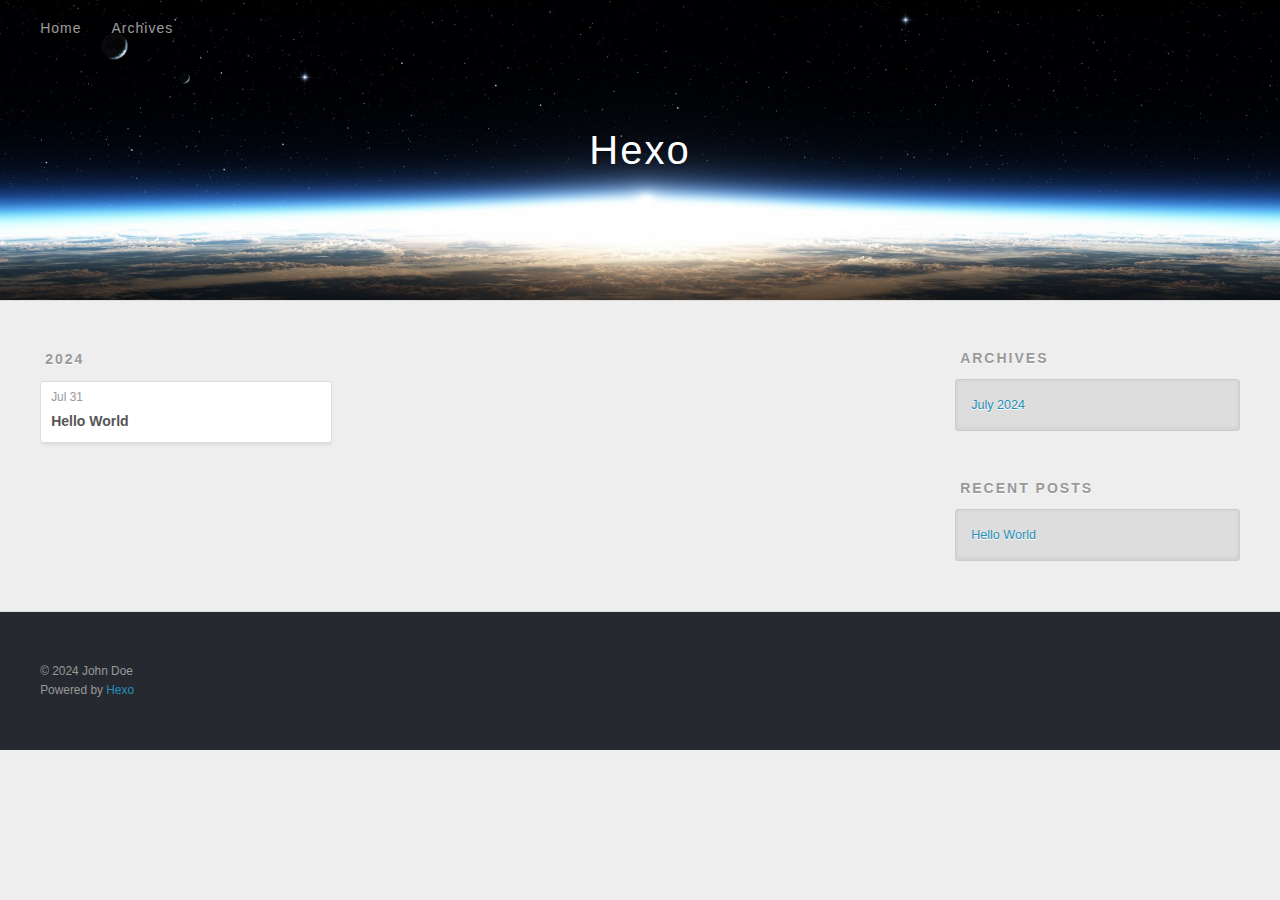
==== archives/index.html @ be845801 "Site updated: 2024-07-31 16:20:38" ====
<!DOCTYPE html>
<html>
<head>
  <meta charset="utf-8">
  
  
  <title>Archives | Hexo</title>
  <meta name="viewport" content="width=device-width, initial-scale=1, shrink-to-fit=no">
  <meta property="og:type" content="website">
<meta property="og:title" content="Hexo">
<meta property="og:url" content="http://example.com/archives/index.html">
<meta property="og:site_name" content="Hexo">
<meta property="og:locale" content="en_US">
<meta property="article:author" content="John Doe">
<meta name="twitter:card" content="summary">
  
    <link rel="alternate" href="/atom.xml" title="Hexo" type="application/atom+xml">
  
  
    <link rel="shortcut icon" href="/favicon.png">
  
  
  
<link rel="stylesheet" href="/css/style.css">

  
    
<link rel="stylesheet" href="/fancybox/jquery.fancybox.min.css">

  
  
<meta name="generator" content="Hexo 7.3.0"></head>

<body>
  <div id="container">
    <div id="wrap">
      <header id="header">
  <div id="banner"></div>
  <div id="header-outer" class="outer">
    <div id="header-title" class="inner">
      <h1 id="logo-wrap">
        <a href="/" id="logo">Hexo</a>
      </h1>
      
    </div>
    <div id="header-inner" class="inner">
      <nav id="main-nav">
        <a id="main-nav-toggle" class="nav-icon"><span class="fa fa-bars"></span></a>
        
          <a class="main-nav-link" href="/">Home</a>
        
          <a class="main-nav-link" href="/archives">Archives</a>
        
      </nav>
      <nav id="sub-nav">
        
        
          <a class="nav-icon" href="/atom.xml" title="RSS Feed"><span class="fa fa-rss"></span></a>
        
        <a class="nav-icon nav-search-btn" title="Search"><span class="fa fa-search"></span></a>
      </nav>
      <div id="search-form-wrap">
        <form action="//google.com/search" method="get" accept-charset="UTF-8" class="search-form"><input type="search" name="q" class="search-form-input" placeholder="Search"><button type="submit" class="search-form-submit">&#xF002;</button><input type="hidden" name="sitesearch" value="http://example.com"></form>
      </div>
    </div>
  </div>
</header>

      <div class="outer">
        <section id="main">
  
  
    
    
      
      
      <section class="archives-wrap">
        <div class="archive-year-wrap">
          <a href="/archives/2024" class="archive-year">2024</a>
        </div>
        <div class="archives">
    
    <article class="archive-article archive-type-post">
  <div class="archive-article-inner">
    <header class="archive-article-header">
      <a href="/2024/07/31/hello-world/" class="archive-article-date">
  <time class="dt-published" datetime="2024-07-31T02:18:10.556Z" itemprop="datePublished">Jul 31</time>
</a>
      
  
    <h1 itemprop="name">
      <a class="archive-article-title" href="/2024/07/31/hello-world/">Hello World</a>
    </h1>
  

    </header>
  </div>
</article>
  
  
    </div></section>
  


</section>
        
          <aside id="sidebar">
  
    

  
    

  
    
  
    
  <div class="widget-wrap">
    <h3 class="widget-title">Archives</h3>
    <div class="widget">
      <ul class="archive-list"><li class="archive-list-item"><a class="archive-list-link" href="/archives/2024/07/">July 2024</a></li></ul>
    </div>
  </div>


  
    
  <div class="widget-wrap">
    <h3 class="widget-title">Recent Posts</h3>
    <div class="widget">
      <ul>
        
          <li>
            <a href="/2024/07/31/hello-world/">Hello World</a>
          </li>
        
      </ul>
    </div>
  </div>

  
</aside>
        
      </div>
      <footer id="footer">
  
  <div class="outer">
    <div id="footer-info" class="inner">
      
      &copy; 2024 John Doe<br>
      Powered by <a href="https://hexo.io/" target="_blank">Hexo</a>
    </div>
  </div>
</footer>

    </div>
    <nav id="mobile-nav">
  
    <a href="/" class="mobile-nav-link">Home</a>
  
    <a href="/archives" class="mobile-nav-link">Archives</a>
  
</nav>
    


<script src="/js/jquery-3.6.4.min.js"></script>



  
<script src="/fancybox/jquery.fancybox.min.js"></script>




<script src="/js/script.js"></script>





  </div>
</body>
</html>
---- css/style.css ----
body {
  width: 100%;
}
body:before,
body:after {
  content: "";
  display: table;
}
body:after {
  clear: both;
}
html,
body,
div,
span,
applet,
object,
iframe,
h1,
h2,
h3,
h4,
h5,
h6,
p,
blockquote,
pre,
a,
abbr,
acronym,
address,
big,
cite,
code,
del,
dfn,
em,
img,
ins,
kbd,
q,
s,
samp,
small,
strike,
strong,
sub,
sup,
tt,
var,
dl,
dt,
dd,
ol,
ul,
li,
fieldset,
form,
label,
legend,
table,
caption,
tbody,
tfoot,
thead,
tr,
th,
td {
  margin: 0;
  padding: 0;
  border: 0;
  outline: 0;
  font-weight: inherit;
  font-style: inherit;
  font-family: inherit;
  font-size: 100%;
  vertical-align: baseline;
}
body {
  line-height: 1;
  color: #000;
  background: #fff;
}
ol,
ul {
  list-style: none;
}
table {
  border-collapse: separate;
  border-spacing: 0;
  vertical-align: middle;
}
caption,
th,
td {
  text-align: left;
  font-weight: normal;
  vertical-align: middle;
}
a img {
  border: none;
}
input,
button {
  margin: 0;
  padding: 0;
}
input::-moz-focus-inner,
button::-moz-focus-inner {
  border: 0;
  padding: 0;
}
html,
body,
#container {
  height: 100%;
}
body {
  background: #eee;
  font: 14px -apple-system, BlinkMacSystemFont, "Segoe UI", "Roboto", "Oxygen", "Ubuntu", "Cantarell", "Fira Sans", "Droid Sans", "Helvetica Neue", sans-serif;
  -webkit-text-size-adjust: 100%;
}
.outer {
  max-width: 1220px;
  margin: 0 auto;
  padding: 0 20px;
}
.outer:before,
.outer:after {
  content: "";
  display: table;
}
.outer:after {
  clear: both;
}
.inner {
  display: inline;
  float: left;
  width: 98.33333333333333%;
  margin: 0 0.833333333333333%;
}
.left,
.alignleft {
  float: left;
}
.right,
.alignright {
  float: right;
}
.clear {
  clear: both;
}
#container {
  position: relative;
}
.mobile-nav-on {
  overflow: hidden;
}
#wrap {
  height: 100%;
  width: 100%;
  position: absolute;
  top: 0;
  left: 0;
  -webkit-transition: 0.2s ease-out;
  -moz-transition: 0.2s ease-out;
  -ms-transition: 0.2s ease-out;
  transition: 0.2s ease-out;
  z-index: 1;
  background: #eee;
}
.mobile-nav-on #wrap {
  left: 280px;
}
@media screen and (min-width: 768px) {
  #main {
    display: inline;
    float: left;
    width: 73.33333333333333%;
    margin: 0 0.833333333333333%;
  }
}
.article-date,
.article-category-link,
.archive-year,
.widget-title {
  text-decoration: none;
  text-transform: uppercase;
  letter-spacing: 2px;
  color: #999;
  margin-bottom: 1em;
  margin-left: 5px;
  line-height: 1em;
  text-shadow: 0 1px #fff;
  font-weight: bold;
}
.article-inner,
.archive-article-inner {
  background: #fff;
  -webkit-box-shadow: 1px 2px 3px #ddd;
  box-shadow: 1px 2px 3px #ddd;
  border: 1px solid #ddd;
  border-radius: 3px;
}
.article-entry h1,
.widget h1 {
  font-size: 2em;
}
.article-entry h2,
.widget h2 {
  font-size: 1.5em;
}
.article-entry h3,
.widget h3 {
  font-size: 1.3em;
}
.article-entry h4,
.widget h4 {
  font-size: 1.2em;
}
.article-entry h5,
.widget h5 {
  font-size: 1em;
}
.article-entry h6,
.widget h6 {
  font-size: 1em;
  color: #999;
}
.article-entry hr,
.widget hr {
  border: 1px dashed #ddd;
}
.article-entry strong,
.widget strong {
  font-weight: bold;
}
.article-entry em,
.widget em,
.article-entry cite,
.widget cite {
  font-style: italic;
}
.article-entry sup,
.widget sup,
.article-entry sub,
.widget sub {
  font-size: 0.75em;
  line-height: 0;
  position: relative;
  vertical-align: baseline;
}
.article-entry sup,
.widget sup {
  top: -0.5em;
}
.article-entry sub,
.widget sub {
  bottom: -0.2em;
}
.article-entry small,
.widget small {
  font-size: 0.85em;
}
.article-entry acronym,
.widget acronym,
.article-entry abbr,
.widget abbr {
  border-bottom: 1px dotted;
}
.article-entry ul,
.widget ul,
.article-entry ol,
.widget ol,
.article-entry dl,
.widget dl {
  margin: 0 20px;
  line-height: 1.6em;
}
.article-entry ul ul,
.widget ul ul,
.article-entry ol ul,
.widget ol ul,
.article-entry ul ol,
.widget ul ol,
.article-entry ol ol,
.widget ol ol {
  margin-top: 0;
  margin-bottom: 0;
}
.article-entry ul,
.widget ul {
  list-style: disc;
}
.article-entry ol,
.widget ol {
  list-style: decimal;
}
.article-entry dt,
.widget dt {
  font-weight: bold;
}
#header {
  height: 300px;
  position: relative;
  border-bottom: 1px solid #ddd;
}
#header:before,
#header:after {
  content: "";
  position: absolute;
  left: 0;
  right: 0;
  height: 40px;
}
#header:before {
  top: 0;
  background: -webkit-linear-gradient(rgba(0,0,0,0.2), transparent);
  background: -moz-linear-gradient(rgba(0,0,0,0.2), transparent);
  background: -ms-linear-gradient(rgba(0,0,0,0.2), transparent);
  background: linear-gradient(rgba(0,0,0,0.2), transparent);
}
#header:after {
  bottom: 0;
  background: -webkit-linear-gradient(transparent, rgba(0,0,0,0.2));
  background: -moz-linear-gradient(transparent, rgba(0,0,0,0.2));
  background: -ms-linear-gradient(transparent, rgba(0,0,0,0.2));
  background: linear-gradient(transparent, rgba(0,0,0,0.2));
}
#header-outer {
  height: 100%;
  position: relative;
}
#header-inner {
  position: relative;
  overflow: hidden;
}
#banner {
  position: absolute;
  top: 0;
  left: 0;
  width: 100%;
  height: 100%;
  background: url("images/banner.jpg") center #000;
  background-size: cover;
  z-index: -1;
}
#header-title {
  text-align: center;
  height: 40px;
  position: absolute;
  top: 50%;
  left: 0;
  margin-top: -20px;
}
#logo,
#subtitle {
  text-decoration: none;
  color: #fff;
  font-weight: 300;
  text-shadow: 0 1px 4px rgba(0,0,0,0.3);
}
#logo {
  font-size: 40px;
  line-height: 40px;
  letter-spacing: 2px;
}
#subtitle {
  font-size: 16px;
  line-height: 16px;
  letter-spacing: 1px;
}
#subtitle-wrap {
  margin-top: 16px;
}
#main-nav {
  float: left;
  margin-left: -15px;
}
.nav-icon,
.main-nav-link {
  float: left;
  color: #fff;
  opacity: 0.6;
  text-decoration: none;
  text-shadow: 0 1px rgba(0,0,0,0.2);
  -webkit-transition: opacity 0.2s;
  -moz-transition: opacity 0.2s;
  -ms-transition: opacity 0.2s;
  transition: opacity 0.2s;
  display: block;
  padding: 20px 15px;
}
.nav-icon:hover,
.main-nav-link:hover {
  opacity: 1;
}
.nav-icon {
  text-align: center;
  font-size: 14px;
  width: 14px;
  height: 14px;
  padding: 20px 15px;
  position: relative;
  cursor: pointer;
}
.main-nav-link {
  font-weight: 300;
  letter-spacing: 1px;
}
@media screen and (max-width: 479px) {
  .main-nav-link {
    display: none;
  }
}
#main-nav-toggle {
  display: none;
}
@media screen and (max-width: 479px) {
  #main-nav-toggle {
    display: block;
  }
}
#sub-nav {
  float: right;
  margin-right: -15px;
}
#search-form-wrap {
  position: absolute;
  top: 15px;
  width: 150px;
  height: 30px;
  right: -150px;
  opacity: 0;
  -webkit-transition: 0.2s ease-out;
  -moz-transition: 0.2s ease-out;
  -ms-transition: 0.2s ease-out;
  transition: 0.2s ease-out;
}
#search-form-wrap.on {
  opacity: 1;
  right: 0;
}
@media screen and (max-width: 479px) {
  #search-form-wrap {
    width: 100%;
    right: -100%;
  }
}
.search-form {
  position: absolute;
  top: 0;
  left: 0;
  right: 0;
  background: #fff;
  padding: 5px 15px;
  border-radius: 15px;
  -webkit-box-shadow: 0 0 10px rgba(0,0,0,0.3);
  box-shadow: 0 0 10px rgba(0,0,0,0.3);
}
.search-form-input {
  border: none;
  background: none;
  color: #555;
  width: 100%;
  font: 13px -apple-system, BlinkMacSystemFont, "Segoe UI", "Roboto", "Oxygen", "Ubuntu", "Cantarell", "Fira Sans", "Droid Sans", "Helvetica Neue", sans-serif;
  outline: none;
}
.search-form-input::-webkit-search-results-decoration,
.search-form-input::-webkit-search-cancel-button {
  -webkit-appearance: none;
}
.search-form-submit {
  position: absolute;
  top: 50%;
  right: 10px;
  margin-top: -7px;
  font: 13px ForkAwesome;
  border: none;
  background: none;
  color: #bbb;
  cursor: pointer;
}
.search-form-submit:hover,
.search-form-submit:focus {
  color: #777;
}
.article {
  margin: 50px 0;
}
.article-inner {
  overflow: hidden;
}
.article-meta:before,
.article-meta:after {
  content: "";
  display: table;
}
.article-meta:after {
  clear: both;
}
.article-date {
  float: left;
}
.article-category {
  float: left;
  line-height: 1em;
  color: #ccc;
  text-shadow: 0 1px #fff;
  margin-left: 8px;
}
.article-category:before {
  content: "\2022";
}
.article-category-link {
  margin: 0 12px 1em;
}
.article-header {
  padding: 20px 20px 0;
}
.article-title {
  text-decoration: none;
  font-size: 2em;
  font-weight: bold;
  color: #555;
  line-height: 1.1em;
  -webkit-transition: color 0.2s;
  -moz-transition: color 0.2s;
  -ms-transition: color 0.2s;
  transition: color 0.2s;
}
a.article-title:hover {
  color: #258fb8;
}
.article-entry {
  color: #555;
  padding: 0 20px;
}
.article-entry:before,
.article-entry:after {
  content: "";
  display: table;
}
.article-entry:after {
  clear: both;
}
.article-entry p,
.article-entry table {
  line-height: 1.6em;
  margin: 1.6em 0;
}
.article-entry h1,
.article-entry h2,
.article-entry h3,
.article-entry h4,
.article-entry h5,
.article-entry h6 {
  font-weight: bold;
}
.article-entry h1,
.article-entry h2,
.article-entry h3,
.article-entry h4,
.article-entry h5,
.article-entry h6 {
  line-height: 1.1em;
  margin: 1.1em 0;
}
.article-entry a {
  color: #258fb8;
  text-decoration: none;
}
.article-entry a:hover {
  text-decoration: underline;
}
.article-entry ul,
.article-entry ol,
.article-entry dl {
  margin-top: 1.6em;
  margin-bottom: 1.6em;
}
.article-entry img,
.article-entry video {
  max-width: 100%;
  height: auto;
  display: block;
  margin: auto;
}
.article-entry iframe {
  border: none;
}
.article-entry table {
  width: 100%;
  border-collapse: collapse;
  border-spacing: 0;
}
.article-entry th {
  font-weight: bold;
  border-bottom: 3px solid #ddd;
  padding-bottom: 0.5em;
}
.article-entry td {
  border-bottom: 1px solid #ddd;
  padding: 10px 0;
}
.article-entry blockquote {
  font-family: Georgia, "Times New Roman", serif;
  margin: 1.6em 20px;
  text-align: center;
}
.article-entry blockquote footer {
  font-size: 14px;
  margin: 1.6em 0;
  font-family: -apple-system, BlinkMacSystemFont, "Segoe UI", "Roboto", "Oxygen", "Ubuntu", "Cantarell", "Fira Sans", "Droid Sans", "Helvetica Neue", sans-serif;
}
.article-entry blockquote footer cite:before {
  content: "—";
  padding: 0 0.5em;
}
.article-entry .pullquote {
  text-align: left;
  width: 45%;
  margin: 0;
}
.article-entry .pullquote.left {
  margin-left: 0.5em;
  margin-right: 1em;
}
.article-entry .pullquote.right {
  margin-right: 0.5em;
  margin-left: 1em;
}
.article-entry .caption {
  color: #999;
  display: block;
  font-size: 0.9em;
  margin-top: 0.5em;
  position: relative;
  text-align: center;
}
.article-entry .video-container {
  position: relative;
  padding-top: 56.25%;
  height: 0;
  overflow: hidden;
}
.article-entry .video-container iframe,
.article-entry .video-container object,
.article-entry .video-container embed {
  position: absolute;
  top: 0;
  left: 0;
  width: 100%;
  height: 100%;
  margin-top: 0;
}
.article-more-link a {
  display: inline-block;
  line-height: 1em;
  padding: 6px 15px;
  border-radius: 15px;
  background: #eee;
  color: #999;
  text-shadow: 0 1px #fff;
  text-decoration: none;
}
.article-more-link a:hover {
  background: #258fb8;
  color: #fff;
  text-decoration: none;
  text-shadow: 0 1px #1e7293;
}
.article-footer {
  font-size: 0.85em;
  line-height: 1.6em;
  border-top: 1px solid #ddd;
  padding-top: 1.6em;
  margin: 0 20px 20px;
}
.article-footer:before,
.article-footer:after {
  content: "";
  display: table;
}
.article-footer:after {
  clear: both;
}
.article-footer a {
  color: #999;
  text-decoration: none;
}
.article-footer a:hover {
  color: #555;
}
.article-tag-list-item {
  float: left;
  margin-right: 10px;
}
.article-tag-list-link:before {
  content: "#";
}
.article-comment-link {
  float: right;
}
.article-comment-link:before {
  padding-right: 8px;
}
.article-share-link {
  cursor: pointer;
  float: right;
  margin-left: 20px;
}
.article-share-link:before {
  padding-right: 6px;
}
#article-nav {
  position: relative;
}
#article-nav:before,
#article-nav:after {
  content: "";
  display: table;
}
#article-nav:after {
  clear: both;
}
@media screen and (min-width: 768px) {
  #article-nav {
    margin: 50px 0;
  }
  #article-nav:before {
    width: 8px;
    height: 8px;
    position: absolute;
    top: 50%;
    left: 50%;
    margin-top: -4px;
    margin-left: -4px;
    content: "";
    border-radius: 50%;
    background: #ddd;
    -webkit-box-shadow: 0 1px 2px #fff;
    box-shadow: 0 1px 2px #fff;
  }
}
.article-nav-link-wrap {
  text-decoration: none;
  text-shadow: 0 1px #fff;
  color: #999;
  -webkit-box-sizing: border-box;
  -moz-box-sizing: border-box;
  box-sizing: border-box;
  margin-top: 50px;
  text-align: center;
  display: block;
}
.article-nav-link-wrap:hover {
  color: #555;
}
@media screen and (min-width: 768px) {
  .article-nav-link-wrap {
    width: 50%;
    margin-top: 0;
  }
}
@media screen and (min-width: 768px) {
  #article-nav-newer {
    float: left;
    text-align: right;
    padding-right: 20px;
  }
}
@media screen and (min-width: 768px) {
  #article-nav-older {
    float: right;
    text-align: left;
    padding-left: 20px;
  }
}
.article-nav-caption {
  text-transform: uppercase;
  letter-spacing: 2px;
  color: #ddd;
  line-height: 1em;
  font-weight: bold;
}
#article-nav-newer .article-nav-caption {
  margin-right: -2px;
}
.article-nav-title {
  font-size: 0.85em;
  line-height: 1.6em;
  margin-top: 0.5em;
}
.article-share-box {
  position: absolute;
  display: none;
  background: #fff;
  -webkit-box-shadow: 1px 2px 10px rgba(0,0,0,0.2);
  box-shadow: 1px 2px 10px rgba(0,0,0,0.2);
  border-radius: 3px;
  margin-left: -145px;
  overflow: hidden;
  z-index: 1;
}
.article-share-box.on {
  display: block;
}
.article-share-input {
  width: 100%;
  background: none;
  -webkit-box-sizing: border-box;
  -moz-box-sizing: border-box;
  box-sizing: border-box;
  font: 14px -apple-system, BlinkMacSystemFont, "Segoe UI", "Roboto", "Oxygen", "Ubuntu", "Cantarell", "Fira Sans", "Droid Sans", "Helvetica Neue", sans-serif;
  padding: 0 15px;
  color: #555;
  outline: none;
  border: 1px solid #ddd;
  border-radius: 3px 3px 0 0;
  height: 36px;
  line-height: 36px;
}
.article-share-links {
  background: #eee;
}
.article-share-links:before,
.article-share-links:after {
  content: "";
  display: table;
}
.article-share-links:after {
  clear: both;
}
.article-share-twitter,
.article-share-facebook,
.article-share-pinterest,
.article-share-linkedin {
  width: 50px;
  height: 36px;
  display: block;
  float: left;
  position: relative;
  color: #999;
  text-shadow: 0 1px #fff;
}
.article-share-twitter:before,
.article-share-facebook:before,
.article-share-pinterest:before,
.article-share-linkedin:before {
  font-size: 20px;
  width: 20px;
  height: 20px;
  position: absolute;
  top: 50%;
  left: 50%;
  margin-top: -10px;
  margin-left: -10px;
  text-align: center;
}
.article-share-twitter:hover,
.article-share-facebook:hover,
.article-share-pinterest:hover,
.article-share-linkedin:hover {
  color: #fff;
}
.article-share-twitter:hover {
  background: #00aced;
  text-shadow: 0 1px #008abe;
}
.article-share-facebook:hover {
  background: #3b5998;
  text-shadow: 0 1px #2f477a;
}
.article-share-pinterest:hover {
  background: #cb2027;
  text-shadow: 0 1px #a21a1f;
}
.article-share-linkedin:hover {
  background: #0077b5;
  text-shadow: 0 1px #005f91;
}
.article-gallery {
  background: #000;
  position: relative;
}
.article-gallery-photos {
  position: relative;
  overflow: hidden;
}
.article-gallery-img {
  display: none;
  max-width: 100%;
}
.article-gallery-img:first-child {
  display: block;
}
.article-gallery-img.loaded {
  position: absolute;
  display: block;
}
.article-gallery-img img {
  display: block;
  max-width: 100%;
  margin: 0 auto;
}
#comments {
  background: #fff;
  -webkit-box-shadow: 1px 2px 3px #ddd;
  box-shadow: 1px 2px 3px #ddd;
  padding: 20px;
  border: 1px solid #ddd;
  border-radius: 3px;
  margin: 50px 0;
}
#comments a {
  color: #258fb8;
}
.archives-wrap {
  margin: 50px 0;
}
.archives:before,
.archives:after {
  content: "";
  display: table;
}
.archives:after {
  clear: both;
}
.archive-year-wrap {
  margin-bottom: 1em;
}
.archives {
  -webkit-column-gap: 10px;
  -moz-column-gap: 10px;
  column-gap: 10px;
}
@media screen and (min-width: 480px) and (max-width: 767px) {
  .archives {
    -webkit-column-count: 2;
    -moz-column-count: 2;
    column-count: 2;
  }
}
@media screen and (min-width: 768px) {
  .archives {
    -webkit-column-count: 3;
    -moz-column-count: 3;
    column-count: 3;
  }
}
.archive-article {
  -webkit-column-break-inside: avoid;
  page-break-inside: avoid;
  overflow: hidden;
  break-inside: avoid-column;
}
.archive-article-inner {
  padding: 10px;
  margin-bottom: 15px;
}
.archive-article-title {
  text-decoration: none;
  font-weight: bold;
  color: #555;
  -webkit-transition: color 0.2s;
  -moz-transition: color 0.2s;
  -ms-transition: color 0.2s;
  transition: color 0.2s;
  line-height: 1.6em;
}
.archive-article-title:hover {
  color: #258fb8;
}
.archive-article-footer {
  margin-top: 1em;
}
.archive-article-date {
  color: #999;
  text-decoration: none;
  font-size: 0.85em;
  line-height: 1em;
  margin-bottom: 0.5em;
  display: block;
}
#page-nav {
  margin: 50px auto;
  background: #fff;
  -webkit-box-shadow: 1px 2px 3px #ddd;
  box-shadow: 1px 2px 3px #ddd;
  border: 1px solid #ddd;
  border-radius: 3px;
  text-align: center;
  color: #999;
  overflow: hidden;
}
#page-nav:before,
#page-nav:after {
  content: "";
  display: table;
}
#page-nav:after {
  clear: both;
}
#page-nav a,
#page-nav span {
  padding: 10px 20px;
  line-height: 1;
  height: 2ex;
}
#page-nav a {
  color: #999;
  text-decoration: none;
}
#page-nav a:hover {
  background: #999;
  color: #fff;
}
#page-nav .prev {
  float: left;
}
#page-nav .next {
  float: right;
}
#page-nav .page-number {
  display: inline-block;
}
@media screen and (max-width: 479px) {
  #page-nav .page-number {
    display: none;
  }
}
#page-nav .current {
  color: #555;
  font-weight: bold;
}
#page-nav .space {
  color: #ddd;
}
#footer {
  background: #262a30;
  padding: 50px 0;
  border-top: 1px solid #ddd;
  color: #999;
}
#footer a {
  color: #258fb8;
  text-decoration: none;
}
#footer a:hover {
  text-decoration: underline;
}
#footer-info {
  line-height: 1.6em;
  font-size: 0.85em;
}
.article-entry pre,
.article-entry .highlight {
  background: #2d2d2d;
  margin: 0 -20px;
  padding: 15px 20px;
  border-style: solid;
  border-color: #ddd;
  border-width: 1px 0;
  overflow: auto;
  color: #ccc;
  line-height: 22.400000000000002px;
}
.article-entry .highlight .gutter pre,
.article-entry .gist .gist-file .gist-data .line-numbers {
  color: #666;
  font-size: 0.85em;
}
.article-entry pre,
.article-entry code {
  font-family: "Source Code Pro", Consolas, Monaco, Menlo, Consolas, monospace;
}
.article-entry code {
  background: #eee;
  text-shadow: 0 1px #fff;
  padding: 0 0.3em;
}
.article-entry pre code {
  background: none;
  text-shadow: none;
  padding: 0;
}
.article-entry .highlight pre {
  border: none;
  margin: 0;
  padding: 0;
}
.article-entry .highlight table {
  margin: 0;
  width: auto;
}
.article-entry .highlight td {
  border: none;
  padding: 0;
}
.article-entry .highlight figcaption {
  font-size: 0.85em;
  color: #999;
  line-height: 1em;
  margin-bottom: 1em;
}
.article-entry .highlight figcaption:before,
.article-entry .highlight figcaption:after {
  content: "";
  display: table;
}
.article-entry .highlight figcaption:after {
  clear: both;
}
.article-entry .highlight figcaption a {
  float: right;
}
.article-entry .highlight .gutter {
  -moz-user-select: none;
  -ms-user-select: none;
  -webkit-user-select: none;
  -webkit-user-select: none;
  -moz-user-select: none;
  -ms-user-select: none;
  user-select: none;
}
.article-entry .highlight .gutter pre {
  text-align: right;
  padding-right: 20px;
}
.article-entry .highlight .line {
  height: 22.400000000000002px;
}
.article-entry .highlight .line.marked {
  background: #515151;
}
.article-entry .gist {
  margin: 0 -20px;
  border-style: solid;
  border-color: #ddd;
  border-width: 1px 0;
  background: #2d2d2d;
  padding: 15px 20px 15px 0;
}
.article-entry .gist .gist-file {
  border: none;
  font-family: "Source Code Pro", Consolas, Monaco, Menlo, Consolas, monospace;
  margin: 0;
}
.article-entry .gist .gist-file .gist-data {
  background: none;
  border: none;
}
.article-entry .gist .gist-file .gist-data .line-numbers {
  background: none;
  border: none;
  padding: 0 20px 0 0;
}
.article-entry .gist .gist-file .gist-data .line-data {
  padding: 0 !important;
}
.article-entry .gist .gist-file .highlight {
  margin: 0;
  padding: 0;
  border: none;
}
.article-entry .gist .gist-file .gist-meta {
  background: #2d2d2d;
  color: #999;
  font: 0.85em -apple-system, BlinkMacSystemFont, "Segoe UI", "Roboto", "Oxygen", "Ubuntu", "Cantarell", "Fira Sans", "Droid Sans", "Helvetica Neue", sans-serif;
  text-shadow: 0 0;
  padding: 0;
  margin-top: 1em;
  margin-left: 20px;
}
.article-entry .gist .gist-file .gist-meta a {
  color: #258fb8;
  font-weight: normal;
}
.article-entry .gist .gist-file .gist-meta a:hover {
  text-decoration: underline;
}
pre .comment,
pre .title {
  color: #999;
}
pre .variable,
pre .attribute,
pre .tag,
pre .regexp,
pre .ruby .constant,
pre .xml .tag .title,
pre .xml .pi,
pre .xml .doctype,
pre .html .doctype,
pre .css .id,
pre .css .class,
pre .css .pseudo {
  color: #f2777a;
}
pre .number,
pre .preprocessor,
pre .built_in,
pre .literal,
pre .params,
pre .constant {
  color: #f99157;
}
pre .class,
pre .ruby .class .title,
pre .css .rules .attribute {
  color: #9c9;
}
pre .string,
pre .value,
pre .inheritance,
pre .header,
pre .ruby .symbol,
pre .xml .cdata {
  color: #9c9;
}
pre .css .hexcolor {
  color: #6cc;
}
pre .function,
pre .python .decorator,
pre .python .title,
pre .ruby .function .title,
pre .ruby .title .keyword,
pre .perl .sub,
pre .javascript .title,
pre .coffeescript .title {
  color: #69c;
}
pre .keyword,
pre .javascript .function {
  color: #c9c;
}
@media screen and (max-width: 479px) {
  #mobile-nav {
    position: absolute;
    top: 0;
    left: 0;
    width: 280px;
    height: 100%;
    background: #191919;
    border-right: 1px solid #fff;
  }
}
@media screen and (max-width: 479px) {
  .mobile-nav-link {
    display: block;
    color: #999;
    text-decoration: none;
    padding: 15px 20px;
    font-weight: bold;
  }
  .mobile-nav-link:hover {
    color: #fff;
  }
}
@media screen and (min-width: 768px) {
  #sidebar {
    display: inline;
    float: left;
    width: 23.333333333333332%;
    margin: 0 0.833333333333333%;
  }
}
.widget-wrap {
  margin: 50px 0;
}
.widget {
  color: #777;
  text-shadow: 0 1px #fff;
  background: #ddd;
  -webkit-box-shadow: 0 -1px 4px #ccc inset;
  box-shadow: 0 -1px 4px #ccc inset;
  border: 1px solid #ccc;
  padding: 15px;
  border-radius: 3px;
}
.widget a {
  color: #258fb8;
  text-decoration: none;
}
.widget a:hover {
  text-decoration: underline;
}
.widget ul ul,
.widget ol ul,
.widget dl ul,
.widget ul ol,
.widget ol ol,
.widget dl ol,
.widget ul dl,
.widget ol dl,
.widget dl dl {
  margin-left: 15px;
  list-style: disc;
}
.widget {
  line-height: 1.6em;
  word-wrap: break-word;
  font-size: 0.9em;
}
.widget ul,
.widget ol {
  list-style: none;
  margin: 0;
}
.widget ul ul,
.widget ol ul,
.widget ul ol,
.widget ol ol {
  margin: 0 20px;
}
.widget ul ul,
.widget ol ul {
  list-style: disc;
}
.widget ul ol,
.widget ol ol {
  list-style: decimal;
}
.category-list-count,
.tag-list-count,
.archive-list-count {
  padding-left: 5px;
  color: #999;
  font-size: 0.85em;
}
.category-list-count:before,
.tag-list-count:before,
.archive-list-count:before {
  content: "(";
}
.category-list-count:after,
.tag-list-count:after,
.archive-list-count:after {
  content: ")";
}
.tagcloud a {
  margin-right: 5px;
  display: inline-block;
}
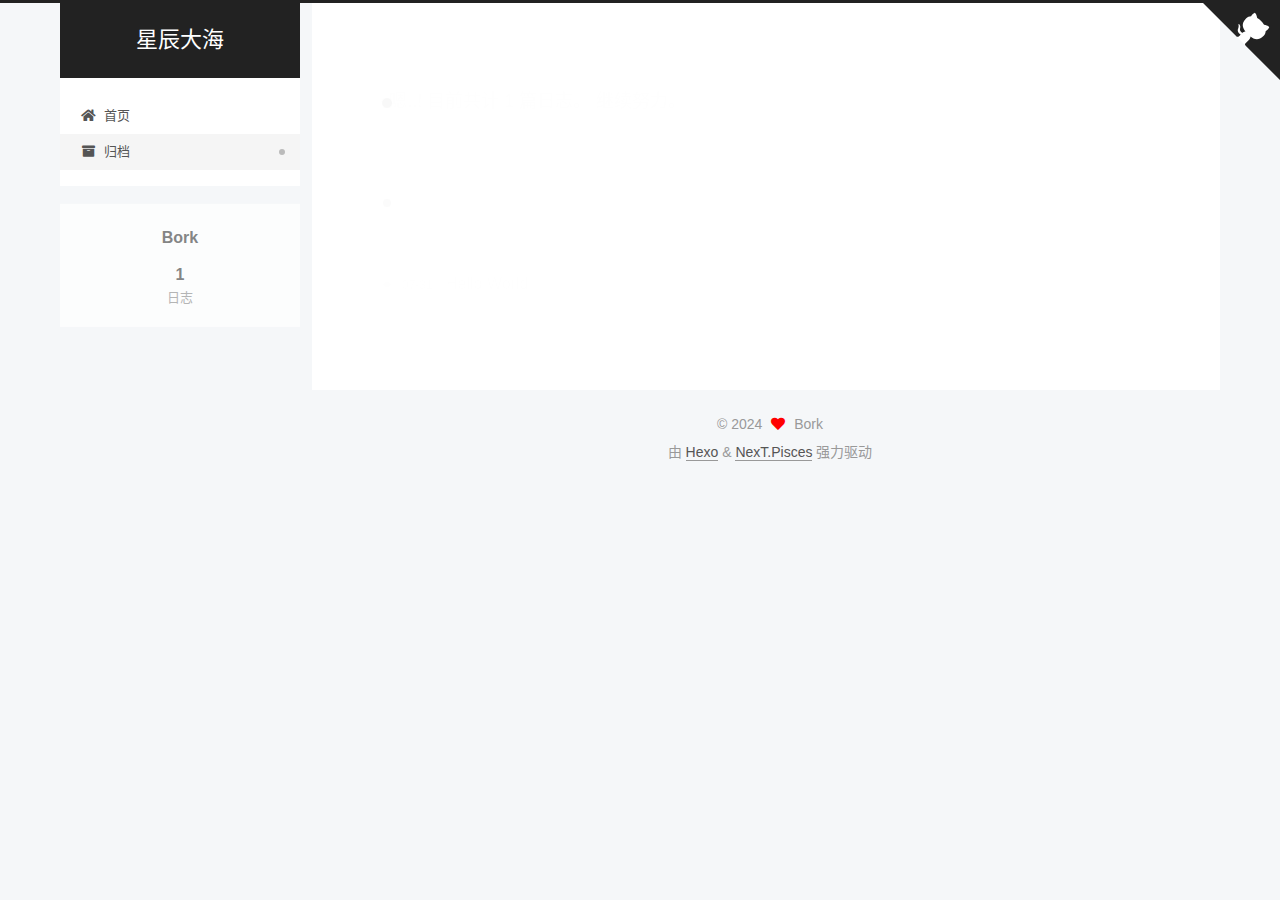
==== commit 8291f140: "Site updated: 2024-08-14 17:58:58" ====
--- a/archives/index.html
+++ b/archives/index.html
@@ -1,185 +1,408 @@
 <!DOCTYPE html>
-<html>
+<html lang="zh-CN">
 <head>
-  <meta charset="utf-8">
-  
-  
-  <title>Archives | Hexo</title>
-  <meta name="viewport" content="width=device-width, initial-scale=1, shrink-to-fit=no">
+  <meta charset="UTF-8">
+<meta name="viewport" content="width=device-width, initial-scale=1, maximum-scale=2">
+<meta name="theme-color" content="#222">
+<meta name="generator" content="Hexo 7.3.0">
+  <link rel="apple-touch-icon" sizes="180x180" href="/images/apple-touch-icon.png">
+  <link rel="icon" type="image/png" sizes="32x32" href="/images/favicon-32x32.png">
+  <link rel="icon" type="image/png" sizes="16x16" href="/images/favicon-16x16.png">
+  <link rel="mask-icon" href="/images/favicon.ico" color="#222">
+
+<link rel="stylesheet" href="/css/main.css">
+
+
+<link rel="stylesheet" href="/lib/font-awesome/css/all.min.css">
+
+<script id="hexo-configurations">
+    var NexT = window.NexT || {};
+    var CONFIG = {"hostname":"example.com","root":"/","scheme":"Pisces","version":"7.8.0","exturl":false,"sidebar":{"position":"left","display":"post","padding":18,"offset":12,"onmobile":false},"copycode":{"enable":false,"show_result":false,"style":null},"back2top":{"enable":true,"sidebar":false,"scrollpercent":true},"bookmark":{"enable":false,"color":"#222","save":"auto"},"fancybox":false,"mediumzoom":false,"lazyload":false,"pangu":false,"comments":{"style":"tabs","active":"gitalk","storage":true,"lazyload":false,"nav":null,"activeClass":"gitalk"},"algolia":{"hits":{"per_page":10},"labels":{"input_placeholder":"Search for Posts","hits_empty":"We didn't find any results for the search: ${query}","hits_stats":"${hits} results found in ${time} ms"}},"localsearch":{"enable":false,"trigger":"auto","top_n_per_article":1,"unescape":false,"preload":false},"motion":{"enable":true,"async":false,"transition":{"post_block":"fadeIn","post_header":"slideDownIn","post_body":"slideDownIn","coll_header":"slideLeftIn","sidebar":"slideUpIn"}}};
+  </script>
+
   <meta property="og:type" content="website">
-<meta property="og:title" content="Hexo">
+<meta property="og:title" content="星辰大海">
 <meta property="og:url" content="http://example.com/archives/index.html">
-<meta property="og:site_name" content="Hexo">
-<meta property="og:locale" content="en_US">
-<meta property="article:author" content="John Doe">
+<meta property="og:site_name" content="星辰大海">
+<meta property="og:locale" content="zh_CN">
+<meta property="article:author" content="Bork">
 <meta name="twitter:card" content="summary">
-  
-    <link rel="alternate" href="/atom.xml" title="Hexo" type="application/atom+xml">
-  
-  
-    <link rel="shortcut icon" href="/favicon.png">
-  
-  
-  
-<link rel="stylesheet" href="/css/style.css">
-
-  
+
+<link rel="canonical" href="http://example.com/archives/">
+
+
+<script id="page-configurations">
+  // https://hexo.io/docs/variables.html
+  CONFIG.page = {
+    sidebar: "",
+    isHome : false,
+    isPost : false,
+    lang   : 'zh-CN'
+  };
+</script>
+
+  <title>归档 | 星辰大海</title>
+  
+
+
+
+
+
+
+  <noscript>
+  <style>
+  .use-motion .brand,
+  .use-motion .menu-item,
+  .sidebar-inner,
+  .use-motion .post-block,
+  .use-motion .pagination,
+  .use-motion .comments,
+  .use-motion .post-header,
+  .use-motion .post-body,
+  .use-motion .collection-header { opacity: initial; }
+
+  .use-motion .site-title,
+  .use-motion .site-subtitle {
+    opacity: initial;
+    top: initial;
+  }
+
+  .use-motion .logo-line-before i { left: initial; }
+  .use-motion .logo-line-after i { right: initial; }
+  </style>
+</noscript>
+
+</head>
+
+<body itemscope itemtype="http://schema.org/WebPage">
+  <div class="container use-motion">
+    <div class="headband"></div>
+
+    <header class="header" itemscope itemtype="http://schema.org/WPHeader">
+      <div class="header-inner"><div class="site-brand-container">
+  <div class="site-nav-toggle">
+    <div class="toggle" aria-label="切换导航栏">
+      <span class="toggle-line toggle-line-first"></span>
+      <span class="toggle-line toggle-line-middle"></span>
+      <span class="toggle-line toggle-line-last"></span>
+    </div>
+  </div>
+
+  <div class="site-meta">
+
+    <a href="/" class="brand" rel="start">
+      <span class="logo-line-before"><i></i></span>
+      <h1 class="site-title">星辰大海</h1>
+      <span class="logo-line-after"><i></i></span>
+    </a>
+  </div>
+
+  <div class="site-nav-right">
+    <div class="toggle popup-trigger">
+    </div>
+  </div>
+</div>
+
+
+
+
+<nav class="site-nav">
+  <ul id="menu" class="main-menu menu">
+        <li class="menu-item menu-item-home">
+
+    <a href="/" rel="section"><i class="fa fa-home fa-fw"></i>首页</a>
+
+  </li>
+        <li class="menu-item menu-item-archives">
+
+    <a href="/archives/" rel="section"><i class="fa fa-archive fa-fw"></i>归档</a>
+
+  </li>
+  </ul>
+</nav>
+
+
+
+
+</div>
+    </header>
+
     
-<link rel="stylesheet" href="/fancybox/jquery.fancybox.min.css">
-
-  
-  
-<meta name="generator" content="Hexo 7.3.0"></head>
-
-<body>
-  <div id="container">
-    <div id="wrap">
-      <header id="header">
-  <div id="banner"></div>
-  <div id="header-outer" class="outer">
-    <div id="header-title" class="inner">
-      <h1 id="logo-wrap">
-        <a href="/" id="logo">Hexo</a>
-      </h1>
+  <div class="back-to-top">
+    <i class="fa fa-arrow-up"></i>
+    <span>0%</span>
+  </div>
+  <div class="reading-progress-bar"></div>
+
+  <a href="https://github.com/borkbibobibo/borkbibobibo.github.io" class="github-corner" title="Borkbibobibo GitHub" aria-label="Borkbibobibo GitHub" rel="noopener" target="_blank"><svg width="80" height="80" viewBox="0 0 250 250" aria-hidden="true"><path d="M0,0 L115,115 L130,115 L142,142 L250,250 L250,0 Z"></path><path d="M128.3,109.0 C113.8,99.7 119.0,89.6 119.0,89.6 C122.0,82.7 120.5,78.6 120.5,78.6 C119.2,72.0 123.4,76.3 123.4,76.3 C127.3,80.9 125.5,87.3 125.5,87.3 C122.9,97.6 130.6,101.9 134.4,103.2" fill="currentColor" style="transform-origin: 130px 106px;" class="octo-arm"></path><path d="M115.0,115.0 C114.9,115.1 118.7,116.5 119.8,115.4 L133.7,101.6 C136.9,99.2 139.9,98.4 142.2,98.6 C133.8,88.0 127.5,74.4 143.8,58.0 C148.5,53.4 154.0,51.2 159.7,51.0 C160.3,49.4 163.2,43.6 171.4,40.1 C171.4,40.1 176.1,42.5 178.8,56.2 C183.1,58.6 187.2,61.8 190.9,65.4 C194.5,69.0 197.7,73.2 200.1,77.6 C213.8,80.2 216.3,84.9 216.3,84.9 C212.7,93.1 206.9,96.0 205.4,96.6 C205.1,102.4 203.0,107.8 198.3,112.5 C181.9,128.9 168.3,122.5 157.7,114.1 C157.9,116.9 156.7,120.9 152.7,124.9 L141.0,136.5 C139.8,137.7 141.6,141.9 141.8,141.8 Z" fill="currentColor" class="octo-body"></path></svg></a>
+
+
+    <main class="main">
+      <div class="main-inner">
+        <div class="content-wrap">
+          
+
+          <div class="content archive">
+            
+
+  
+  
+  
+  <div class="post-block">
+    <div class="posts-collapse">
+      <div class="collection-title">
+        <span class="collection-header">嗯..! 目前共计 1 篇日志。 继续努力。</span>
+      </div>
+
       
-    </div>
-    <div id="header-inner" class="inner">
-      <nav id="main-nav">
-        <a id="main-nav-toggle" class="nav-icon"><span class="fa fa-bars"></span></a>
+    <div class="collection-year">
+      <span class="collection-header">2024</span>
+    </div>
+
+  <article itemscope itemtype="http://schema.org/Article">
+    <header class="post-header">
+
+      <div class="post-meta">
+        <time itemprop="dateCreated"
+              datetime="2024-07-31T10:18:10+08:00"
+              content="2024-07-31">
+          07-31
+        </time>
+      </div>
+
+      <div class="post-title">
+          <a class="post-title-link" href="/2024/07/31/hello-world/" itemprop="url">
+            <span itemprop="name">Hello World</span>
+          </a>
+      </div>
+
+    </header>
+  </article>
+
+
+    </div>
+  </div>
+  
+  
+  
+
+  
+
+
+
+          </div>
+          
+
+<script>
+  window.addEventListener('tabs:register', () => {
+    let { activeClass } = CONFIG.comments;
+    if (CONFIG.comments.storage) {
+      activeClass = localStorage.getItem('comments_active') || activeClass;
+    }
+    if (activeClass) {
+      let activeTab = document.querySelector(`a[href="#comment-${activeClass}"]`);
+      if (activeTab) {
+        activeTab.click();
+      }
+    }
+  });
+  if (CONFIG.comments.storage) {
+    window.addEventListener('tabs:click', event => {
+      if (!event.target.matches('.tabs-comment .tab-content .tab-pane')) return;
+      let commentClass = event.target.classList[1];
+      localStorage.setItem('comments_active', commentClass);
+    });
+  }
+</script>
+
+        </div>
+          
+  
+  <div class="toggle sidebar-toggle">
+    <span class="toggle-line toggle-line-first"></span>
+    <span class="toggle-line toggle-line-middle"></span>
+    <span class="toggle-line toggle-line-last"></span>
+  </div>
+
+  <aside class="sidebar">
+    <div class="sidebar-inner">
+
+      <ul class="sidebar-nav motion-element">
+        <li class="sidebar-nav-toc">
+          文章目录
+        </li>
+        <li class="sidebar-nav-overview">
+          站点概览
+        </li>
+      </ul>
+
+      <!--noindex-->
+      <div class="post-toc-wrap sidebar-panel">
+      </div>
+      <!--/noindex-->
+
+      <div class="site-overview-wrap sidebar-panel">
+        <div class="site-author motion-element" itemprop="author" itemscope itemtype="http://schema.org/Person">
+  <p class="site-author-name" itemprop="name">Bork</p>
+  <div class="site-description" itemprop="description"></div>
+</div>
+<div class="site-state-wrap motion-element">
+  <nav class="site-state">
+      <div class="site-state-item site-state-posts">
+          <a href="/archives/">
         
-          <a class="main-nav-link" href="/">Home</a>
+          <span class="site-state-item-count">1</span>
+          <span class="site-state-item-name">日志</span>
+        </a>
+      </div>
+  </nav>
+</div>
+
+
+
+      </div>
+
+    </div>
+  </aside>
+  <div id="sidebar-dimmer"></div>
+
+
+      </div>
+    </main>
+
+    <footer class="footer">
+      <div class="footer-inner">
         
-          <a class="main-nav-link" href="/archives">Archives</a>
+
         
-      </nav>
-      <nav id="sub-nav">
+
+<div class="copyright">
+  
+  &copy; 
+  <span itemprop="copyrightYear">2024</span>
+  <span class="with-love">
+    <i class="fa fa-heart"></i>
+  </span>
+  <span class="author" itemprop="copyrightHolder">Bork</span>
+</div>
+  <div class="powered-by">由 <a href="https://hexo.io/" class="theme-link" rel="noopener" target="_blank">Hexo</a> & <a href="https://pisces.theme-next.org/" class="theme-link" rel="noopener" target="_blank">NexT.Pisces</a> 强力驱动
+  </div>
+
         
-        
-          <a class="nav-icon" href="/atom.xml" title="RSS Feed"><span class="fa fa-rss"></span></a>
-        
-        <a class="nav-icon nav-search-btn" title="Search"><span class="fa fa-search"></span></a>
-      </nav>
-      <div id="search-form-wrap">
-        <form action="//google.com/search" method="get" accept-charset="UTF-8" class="search-form"><input type="search" name="q" class="search-form-input" placeholder="Search"><button type="submit" class="search-form-submit">&#xF002;</button><input type="hidden" name="sitesearch" value="http://example.com"></form>
-      </div>
-    </div>
-  </div>
-</header>
-
-      <div class="outer">
-        <section id="main">
-  
-  
-    
-    
-      
-      
-      <section class="archives-wrap">
-        <div class="archive-year-wrap">
-          <a href="/archives/2024" class="archive-year">2024</a>
-        </div>
-        <div class="archives">
-    
-    <article class="archive-article archive-type-post">
-  <div class="archive-article-inner">
-    <header class="archive-article-header">
-      <a href="/2024/07/31/hello-world/" class="archive-article-date">
-  <time class="dt-published" datetime="2024-07-31T02:18:10.556Z" itemprop="datePublished">Jul 31</time>
-</a>
-      
-  
-    <h1 itemprop="name">
-      <a class="archive-article-title" href="/2024/07/31/hello-world/">Hello World</a>
-    </h1>
-  
-
-    </header>
-  </div>
-</article>
-  
-  
-    </div></section>
-  
-
-
-</section>
-        
-          <aside id="sidebar">
-  
-    
-
-  
-    
-
-  
-    
-  
-    
-  <div class="widget-wrap">
-    <h3 class="widget-title">Archives</h3>
-    <div class="widget">
-      <ul class="archive-list"><li class="archive-list-item"><a class="archive-list-link" href="/archives/2024/07/">July 2024</a></li></ul>
-    </div>
-  </div>
-
-
-  
-    
-  <div class="widget-wrap">
-    <h3 class="widget-title">Recent Posts</h3>
-    <div class="widget">
-      <ul>
-        
-          <li>
-            <a href="/2024/07/31/hello-world/">Hello World</a>
-          </li>
-        
-      </ul>
-    </div>
-  </div>
-
-  
-</aside>
-        
-      </div>
-      <footer id="footer">
-  
-  <div class="outer">
-    <div id="footer-info" class="inner">
-      
-      &copy; 2024 John Doe<br>
-      Powered by <a href="https://hexo.io/" target="_blank">Hexo</a>
-    </div>
-  </div>
-</footer>
-
-    </div>
-    <nav id="mobile-nav">
-  
-    <a href="/" class="mobile-nav-link">Home</a>
-  
-    <a href="/archives" class="mobile-nav-link">Archives</a>
-  
-</nav>
-    
-
-
-<script src="/js/jquery-3.6.4.min.js"></script>
-
-
-
-  
-<script src="/fancybox/jquery.fancybox.min.js"></script>
-
-
-
-
-<script src="/js/script.js"></script>
-
-
-
-
-
-  </div>
+
+
+
+
+
+
+
+
+      </div>
+    </footer>
+  </div>
+
+  
+  <script src="/lib/anime.min.js"></script>
+  <script src="/lib/pjax/pjax.min.js"></script>
+  <script src="/lib/velocity/velocity.min.js"></script>
+  <script src="/lib/velocity/velocity.ui.min.js"></script>
+
+<script src="/js/utils.js"></script>
+
+<script src="/js/motion.js"></script>
+
+
+<script src="/js/schemes/pisces.js"></script>
+
+
+<script src="/js/next-boot.js"></script>
+
+  <script>
+var pjax = new Pjax({
+  selectors: [
+    'head title',
+    '#page-configurations',
+    '.content-wrap',
+    '.post-toc-wrap',
+    '.languages',
+    '#pjax'
+  ],
+  switches: {
+    '.post-toc-wrap': Pjax.switches.innerHTML
+  },
+  analytics: false,
+  cacheBust: false,
+  scrollTo : !CONFIG.bookmark.enable
+});
+
+window.addEventListener('pjax:success', () => {
+  document.querySelectorAll('script[data-pjax], script#page-configurations, #pjax script').forEach(element => {
+    var code = element.text || element.textContent || element.innerHTML || '';
+    var parent = element.parentNode;
+    parent.removeChild(element);
+    var script = document.createElement('script');
+    if (element.id) {
+      script.id = element.id;
+    }
+    if (element.className) {
+      script.className = element.className;
+    }
+    if (element.type) {
+      script.type = element.type;
+    }
+    if (element.src) {
+      script.src = element.src;
+      // Force synchronous loading of peripheral JS.
+      script.async = false;
+    }
+    if (element.dataset.pjax !== undefined) {
+      script.dataset.pjax = '';
+    }
+    if (code !== '') {
+      script.appendChild(document.createTextNode(code));
+    }
+    parent.appendChild(script);
+  });
+  NexT.boot.refresh();
+  // Define Motion Sequence & Bootstrap Motion.
+  if (CONFIG.motion.enable) {
+    NexT.motion.integrator
+      .init()
+      .add(NexT.motion.middleWares.subMenu)
+      .add(NexT.motion.middleWares.postList)
+      .bootstrap();
+  }
+  NexT.utils.updateSidebarPosition();
+});
+</script>
+
+
+
+
+  
+
+
+
+
+
+
+
+
+
+
+
+
+
+
+
+    <div id="pjax">
+  
+
+  
+
+  
+
+
+    </div>
 </body>
-</html>+</html>
--- a/css/main.css
+++ b/css/main.css
@@ -0,0 +1,2531 @@
+:root {
+  --body-bg-color: #f5f7f9;
+  --content-bg-color: #fff;
+  --card-bg-color: #f5f5f5;
+  --text-color: #555;
+  --blockquote-color: #666;
+  --link-color: #555;
+  --link-hover-color: #222;
+  --brand-color: #fff;
+  --brand-hover-color: #fff;
+  --table-row-odd-bg-color: #f9f9f9;
+  --table-row-hover-bg-color: #f5f5f5;
+  --menu-item-bg-color: #f5f5f5;
+  --btn-default-bg: #fff;
+  --btn-default-color: #555;
+  --btn-default-border-color: #555;
+  --btn-default-hover-bg: #222;
+  --btn-default-hover-color: #fff;
+  --btn-default-hover-border-color: #222;
+}
+html {
+  line-height: 1.15; /* 1 */
+  -webkit-text-size-adjust: 100%; /* 2 */
+}
+body {
+  margin: 0;
+}
+main {
+  display: block;
+}
+h1 {
+  font-size: 2em;
+  margin: 0.67em 0;
+}
+hr {
+  box-sizing: content-box; /* 1 */
+  height: 0; /* 1 */
+  overflow: visible; /* 2 */
+}
+pre {
+  font-family: monospace, monospace; /* 1 */
+  font-size: 1em; /* 2 */
+}
+a {
+  background: transparent;
+}
+abbr[title] {
+  border-bottom: none; /* 1 */
+  text-decoration: underline; /* 2 */
+  text-decoration: underline dotted; /* 2 */
+}
+b,
+strong {
+  font-weight: bolder;
+}
+code,
+kbd,
+samp {
+  font-family: monospace, monospace; /* 1 */
+  font-size: 1em; /* 2 */
+}
+small {
+  font-size: 80%;
+}
+sub,
+sup {
+  font-size: 75%;
+  line-height: 0;
+  position: relative;
+  vertical-align: baseline;
+}
+sub {
+  bottom: -0.25em;
+}
+sup {
+  top: -0.5em;
+}
+img {
+  border-style: none;
+}
+button,
+input,
+optgroup,
+select,
+textarea {
+  font-family: inherit; /* 1 */
+  font-size: 100%; /* 1 */
+  line-height: 1.15; /* 1 */
+  margin: 0; /* 2 */
+}
+button,
+input {
+/* 1 */
+  overflow: visible;
+}
+button,
+select {
+/* 1 */
+  text-transform: none;
+}
+button,
+[type='button'],
+[type='reset'],
+[type='submit'] {
+  -webkit-appearance: button;
+}
+button::-moz-focus-inner,
+[type='button']::-moz-focus-inner,
+[type='reset']::-moz-focus-inner,
+[type='submit']::-moz-focus-inner {
+  border-style: none;
+  padding: 0;
+}
+button:-moz-focusring,
+[type='button']:-moz-focusring,
+[type='reset']:-moz-focusring,
+[type='submit']:-moz-focusring {
+  outline: 1px dotted ButtonText;
+}
+fieldset {
+  padding: 0.35em 0.75em 0.625em;
+}
+legend {
+  box-sizing: border-box; /* 1 */
+  color: inherit; /* 2 */
+  display: table; /* 1 */
+  max-width: 100%; /* 1 */
+  padding: 0; /* 3 */
+  white-space: normal; /* 1 */
+}
+progress {
+  vertical-align: baseline;
+}
+textarea {
+  overflow: auto;
+}
+[type='checkbox'],
+[type='radio'] {
+  box-sizing: border-box; /* 1 */
+  padding: 0; /* 2 */
+}
+[type='number']::-webkit-inner-spin-button,
+[type='number']::-webkit-outer-spin-button {
+  height: auto;
+}
+[type='search'] {
+  outline-offset: -2px; /* 2 */
+  -webkit-appearance: textfield; /* 1 */
+}
+[type='search']::-webkit-search-decoration {
+  -webkit-appearance: none;
+}
+::-webkit-file-upload-button {
+  font: inherit; /* 2 */
+  -webkit-appearance: button; /* 1 */
+}
+details {
+  display: block;
+}
+summary {
+  display: list-item;
+}
+template {
+  display: none;
+}
+[hidden] {
+  display: none;
+}
+::selection {
+  background: #262a30;
+  color: #eee;
+}
+html,
+body {
+  height: 100%;
+}
+body {
+  background: var(--body-bg-color);
+  color: var(--text-color);
+  font-family: 'Lato', "PingFang SC", "Microsoft YaHei", sans-serif;
+  font-size: 1em;
+  line-height: 2;
+}
+@media (max-width: 991px) {
+  body {
+    padding-left: 0 !important;
+    padding-right: 0 !important;
+  }
+}
+h1,
+h2,
+h3,
+h4,
+h5,
+h6 {
+  font-family: 'Lato', "PingFang SC", "Microsoft YaHei", sans-serif;
+  font-weight: bold;
+  line-height: 1.5;
+  margin: 20px 0 15px;
+}
+h1 {
+  font-size: 1.5em;
+}
+h2 {
+  font-size: 1.375em;
+}
+h3 {
+  font-size: 1.25em;
+}
+h4 {
+  font-size: 1.125em;
+}
+h5 {
+  font-size: 1em;
+}
+h6 {
+  font-size: 0.875em;
+}
+p {
+  margin: 0 0 20px 0;
+}
+a,
+span.exturl {
+  border-bottom: 1px solid #999;
+  color: var(--link-color);
+  outline: 0;
+  text-decoration: none;
+  overflow-wrap: break-word;
+  word-wrap: break-word;
+  cursor: pointer;
+}
+a:hover,
+span.exturl:hover {
+  border-bottom-color: var(--link-hover-color);
+  color: var(--link-hover-color);
+}
+iframe,
+img,
+video {
+  display: block;
+  margin-left: auto;
+  margin-right: auto;
+  max-width: 100%;
+}
+hr {
+  background-image: repeating-linear-gradient(-45deg, #ddd, #ddd 4px, transparent 4px, transparent 8px);
+  border: 0;
+  height: 3px;
+  margin: 40px 0;
+}
+blockquote {
+  border-left: 4px solid #ddd;
+  color: var(--blockquote-color);
+  margin: 0;
+  padding: 0 15px;
+}
+blockquote cite::before {
+  content: '-';
+  padding: 0 5px;
+}
+dt {
+  font-weight: bold;
+}
+dd {
+  margin: 0;
+  padding: 0;
+}
+kbd {
+  background-color: #f5f5f5;
+  background-image: linear-gradient(#eee, #fff, #eee);
+  border: 1px solid #ccc;
+  border-radius: 0.2em;
+  box-shadow: 0.1em 0.1em 0.2em rgba(0,0,0,0.1);
+  color: #555;
+  font-family: inherit;
+  padding: 0.1em 0.3em;
+  white-space: nowrap;
+}
+.table-container {
+  overflow: auto;
+}
+table {
+  border-collapse: collapse;
+  border-spacing: 0;
+  font-size: 0.875em;
+  margin: 0 0 20px 0;
+  width: 100%;
+}
+tbody tr:nth-of-type(odd) {
+  background: var(--table-row-odd-bg-color);
+}
+tbody tr:hover {
+  background: var(--table-row-hover-bg-color);
+}
+caption,
+th,
+td {
+  font-weight: normal;
+  padding: 8px;
+  vertical-align: middle;
+}
+th,
+td {
+  border: 1px solid #ddd;
+  border-bottom: 3px solid #ddd;
+}
+th {
+  font-weight: 700;
+  padding-bottom: 10px;
+}
+td {
+  border-bottom-width: 1px;
+}
+.btn {
+  background: var(--btn-default-bg);
+  border: 2px solid var(--btn-default-border-color);
+  border-radius: 2px;
+  color: var(--btn-default-color);
+  display: inline-block;
+  font-size: 0.875em;
+  line-height: 2;
+  padding: 0 20px;
+  text-decoration: none;
+  transition-property: background-color;
+  transition-delay: 0s;
+  transition-duration: 0.2s;
+  transition-timing-function: ease-in-out;
+}
+.btn:hover {
+  background: var(--btn-default-hover-bg);
+  border-color: var(--btn-default-hover-border-color);
+  color: var(--btn-default-hover-color);
+}
+.btn + .btn {
+  margin: 0 0 8px 8px;
+}
+.btn .fa-fw {
+  text-align: left;
+  width: 1.285714285714286em;
+}
+.toggle {
+  line-height: 0;
+}
+.toggle .toggle-line {
+  background: #fff;
+  display: inline-block;
+  height: 2px;
+  left: 0;
+  position: relative;
+  top: 0;
+  transition: all 0.4s;
+  vertical-align: top;
+  width: 100%;
+}
+.toggle .toggle-line:not(:first-child) {
+  margin-top: 3px;
+}
+.toggle.toggle-arrow .toggle-line-first {
+  left: 50%;
+  top: 2px;
+  transform: rotate(45deg);
+  width: 50%;
+}
+.toggle.toggle-arrow .toggle-line-middle {
+  left: 2px;
+  width: 90%;
+}
+.toggle.toggle-arrow .toggle-line-last {
+  left: 50%;
+  top: -2px;
+  transform: rotate(-45deg);
+  width: 50%;
+}
+.toggle.toggle-close .toggle-line-first {
+  transform: rotate(-45deg);
+  top: 5px;
+}
+.toggle.toggle-close .toggle-line-middle {
+  opacity: 0;
+}
+.toggle.toggle-close .toggle-line-last {
+  transform: rotate(45deg);
+  top: -5px;
+}
+.highlight,
+pre {
+  background: #f7f7f7;
+  color: #4d4d4c;
+  line-height: 1.6;
+  margin: 0 auto 20px;
+}
+pre,
+code {
+  font-family: consolas, Menlo, monospace, "PingFang SC", "Microsoft YaHei";
+}
+code {
+  background: #eee;
+  border-radius: 3px;
+  color: #555;
+  padding: 2px 4px;
+  overflow-wrap: break-word;
+  word-wrap: break-word;
+}
+.highlight *::selection {
+  background: #d6d6d6;
+}
+.highlight pre {
+  border: 0;
+  margin: 0;
+  padding: 10px 0;
+}
+.highlight table {
+  border: 0;
+  margin: 0;
+  width: auto;
+}
+.highlight td {
+  border: 0;
+  padding: 0;
+}
+.highlight figcaption {
+  background: #eff2f3;
+  color: #4d4d4c;
+  display: flex;
+  font-size: 0.875em;
+  justify-content: space-between;
+  line-height: 1.2;
+  padding: 0.5em;
+}
+.highlight figcaption a {
+  color: #4d4d4c;
+}
+.highlight figcaption a:hover {
+  border-bottom-color: #4d4d4c;
+}
+.highlight .gutter {
+  -moz-user-select: none;
+  -ms-user-select: none;
+  -webkit-user-select: none;
+  user-select: none;
+}
+.highlight .gutter pre {
+  background: #eff2f3;
+  color: #869194;
+  padding-left: 10px;
+  padding-right: 10px;
+  text-align: right;
+}
+.highlight .code pre {
+  background: #f7f7f7;
+  padding-left: 10px;
+  width: 100%;
+}
+.gist table {
+  width: auto;
+}
+.gist table td {
+  border: 0;
+}
+pre {
+  overflow: auto;
+  padding: 10px;
+}
+pre code {
+  background: none;
+  color: #4d4d4c;
+  font-size: 0.875em;
+  padding: 0;
+  text-shadow: none;
+}
+pre .deletion {
+  background: #fdd;
+}
+pre .addition {
+  background: #dfd;
+}
+pre .meta {
+  color: #eab700;
+  -moz-user-select: none;
+  -ms-user-select: none;
+  -webkit-user-select: none;
+  user-select: none;
+}
+pre .comment {
+  color: #8e908c;
+}
+pre .variable,
+pre .attribute,
+pre .tag,
+pre .name,
+pre .regexp,
+pre .ruby .constant,
+pre .xml .tag .title,
+pre .xml .pi,
+pre .xml .doctype,
+pre .html .doctype,
+pre .css .id,
+pre .css .class,
+pre .css .pseudo {
+  color: #c82829;
+}
+pre .number,
+pre .preprocessor,
+pre .built_in,
+pre .builtin-name,
+pre .literal,
+pre .params,
+pre .constant,
+pre .command {
+  color: #f5871f;
+}
+pre .ruby .class .title,
+pre .css .rules .attribute,
+pre .string,
+pre .symbol,
+pre .value,
+pre .inheritance,
+pre .header,
+pre .ruby .symbol,
+pre .xml .cdata,
+pre .special,
+pre .formula {
+  color: #718c00;
+}
+pre .title,
+pre .css .hexcolor {
+  color: #3e999f;
+}
+pre .function,
+pre .python .decorator,
+pre .python .title,
+pre .ruby .function .title,
+pre .ruby .title .keyword,
+pre .perl .sub,
+pre .javascript .title,
+pre .coffeescript .title {
+  color: #4271ae;
+}
+pre .keyword,
+pre .javascript .function {
+  color: #8959a8;
+}
+.blockquote-center {
+  border-left: none;
+  margin: 40px 0;
+  padding: 0;
+  position: relative;
+  text-align: center;
+}
+.blockquote-center .fa {
+  display: block;
+  opacity: 0.6;
+  position: absolute;
+  width: 100%;
+}
+.blockquote-center .fa-quote-left {
+  border-top: 1px solid #ccc;
+  text-align: left;
+  top: -20px;
+}
+.blockquote-center .fa-quote-right {
+  border-bottom: 1px solid #ccc;
+  text-align: right;
+  bottom: -20px;
+}
+.blockquote-center p,
+.blockquote-center div {
+  text-align: center;
+}
+.post-body .group-picture img {
+  margin: 0 auto;
+  padding: 0 3px;
+}
+.group-picture-row {
+  margin-bottom: 6px;
+  overflow: hidden;
+}
+.group-picture-column {
+  float: left;
+  margin-bottom: 10px;
+}
+.post-body .label {
+  color: #555;
+  display: inline;
+  padding: 0 2px;
+}
+.post-body .label.default {
+  background: #f0f0f0;
+}
+.post-body .label.primary {
+  background: #efe6f7;
+}
+.post-body .label.info {
+  background: #e5f2f8;
+}
+.post-body .label.success {
+  background: #e7f4e9;
+}
+.post-body .label.warning {
+  background: #fcf6e1;
+}
+.post-body .label.danger {
+  background: #fae8eb;
+}
+.post-body .tabs {
+  margin-bottom: 20px;
+}
+.post-body .tabs,
+.tabs-comment {
+  display: block;
+  padding-top: 10px;
+  position: relative;
+}
+.post-body .tabs ul.nav-tabs,
+.tabs-comment ul.nav-tabs {
+  display: flex;
+  flex-wrap: wrap;
+  margin: 0;
+  margin-bottom: -1px;
+  padding: 0;
+}
+@media (max-width: 413px) {
+  .post-body .tabs ul.nav-tabs,
+  .tabs-comment ul.nav-tabs {
+    display: block;
+    margin-bottom: 5px;
+  }
+}
+.post-body .tabs ul.nav-tabs li.tab,
+.tabs-comment ul.nav-tabs li.tab {
+  border-bottom: 1px solid #ddd;
+  border-left: 1px solid transparent;
+  border-right: 1px solid transparent;
+  border-top: 3px solid transparent;
+  flex-grow: 1;
+  list-style-type: none;
+  border-radius: 0 0 0 0;
+}
+@media (max-width: 413px) {
+  .post-body .tabs ul.nav-tabs li.tab,
+  .tabs-comment ul.nav-tabs li.tab {
+    border-bottom: 1px solid transparent;
+    border-left: 3px solid transparent;
+    border-right: 1px solid transparent;
+    border-top: 1px solid transparent;
+  }
+}
+@media (max-width: 413px) {
+  .post-body .tabs ul.nav-tabs li.tab,
+  .tabs-comment ul.nav-tabs li.tab {
+    border-radius: 0;
+  }
+}
+.post-body .tabs ul.nav-tabs li.tab a,
+.tabs-comment ul.nav-tabs li.tab a {
+  border-bottom: initial;
+  display: block;
+  line-height: 1.8;
+  outline: 0;
+  padding: 0.25em 0.75em;
+  text-align: center;
+  transition-delay: 0s;
+  transition-duration: 0.2s;
+  transition-timing-function: ease-out;
+}
+.post-body .tabs ul.nav-tabs li.tab a i,
+.tabs-comment ul.nav-tabs li.tab a i {
+  width: 1.285714285714286em;
+}
+.post-body .tabs ul.nav-tabs li.tab.active,
+.tabs-comment ul.nav-tabs li.tab.active {
+  border-bottom: 1px solid transparent;
+  border-left: 1px solid #ddd;
+  border-right: 1px solid #ddd;
+  border-top: 3px solid #fc6423;
+}
+@media (max-width: 413px) {
+  .post-body .tabs ul.nav-tabs li.tab.active,
+  .tabs-comment ul.nav-tabs li.tab.active {
+    border-bottom: 1px solid #ddd;
+    border-left: 3px solid #fc6423;
+    border-right: 1px solid #ddd;
+    border-top: 1px solid #ddd;
+  }
+}
+.post-body .tabs ul.nav-tabs li.tab.active a,
+.tabs-comment ul.nav-tabs li.tab.active a {
+  color: var(--link-color);
+  cursor: default;
+}
+.post-body .tabs .tab-content .tab-pane,
+.tabs-comment .tab-content .tab-pane {
+  border: 1px solid #ddd;
+  border-top: 0;
+  padding: 20px 20px 0 20px;
+  border-radius: 0;
+}
+.post-body .tabs .tab-content .tab-pane:not(.active),
+.tabs-comment .tab-content .tab-pane:not(.active) {
+  display: none;
+}
+.post-body .tabs .tab-content .tab-pane.active,
+.tabs-comment .tab-content .tab-pane.active {
+  display: block;
+}
+.post-body .tabs .tab-content .tab-pane.active:nth-of-type(1),
+.tabs-comment .tab-content .tab-pane.active:nth-of-type(1) {
+  border-radius: 0 0 0 0;
+}
+@media (max-width: 413px) {
+  .post-body .tabs .tab-content .tab-pane.active:nth-of-type(1),
+  .tabs-comment .tab-content .tab-pane.active:nth-of-type(1) {
+    border-radius: 0;
+  }
+}
+.post-body .note {
+  border-radius: 3px;
+  margin-bottom: 20px;
+  padding: 1em;
+  position: relative;
+  border: 1px solid #eee;
+  border-left-width: 5px;
+}
+.post-body .note h2,
+.post-body .note h3,
+.post-body .note h4,
+.post-body .note h5,
+.post-body .note h6 {
+  margin-top: 0;
+  border-bottom: initial;
+  margin-bottom: 0;
+  padding-top: 0;
+}
+.post-body .note p:first-child,
+.post-body .note ul:first-child,
+.post-body .note ol:first-child,
+.post-body .note table:first-child,
+.post-body .note pre:first-child,
+.post-body .note blockquote:first-child,
+.post-body .note img:first-child {
+  margin-top: 0;
+}
+.post-body .note p:last-child,
+.post-body .note ul:last-child,
+.post-body .note ol:last-child,
+.post-body .note table:last-child,
+.post-body .note pre:last-child,
+.post-body .note blockquote:last-child,
+.post-body .note img:last-child {
+  margin-bottom: 0;
+}
+.post-body .note.default {
+  border-left-color: #777;
+}
+.post-body .note.default h2,
+.post-body .note.default h3,
+.post-body .note.default h4,
+.post-body .note.default h5,
+.post-body .note.default h6 {
+  color: #777;
+}
+.post-body .note.primary {
+  border-left-color: #6f42c1;
+}
+.post-body .note.primary h2,
+.post-body .note.primary h3,
+.post-body .note.primary h4,
+.post-body .note.primary h5,
+.post-body .note.primary h6 {
+  color: #6f42c1;
+}
+.post-body .note.info {
+  border-left-color: #428bca;
+}
+.post-body .note.info h2,
+.post-body .note.info h3,
+.post-body .note.info h4,
+.post-body .note.info h5,
+.post-body .note.info h6 {
+  color: #428bca;
+}
+.post-body .note.success {
+  border-left-color: #5cb85c;
+}
+.post-body .note.success h2,
+.post-body .note.success h3,
+.post-body .note.success h4,
+.post-body .note.success h5,
+.post-body .note.success h6 {
+  color: #5cb85c;
+}
+.post-body .note.warning {
+  border-left-color: #f0ad4e;
+}
+.post-body .note.warning h2,
+.post-body .note.warning h3,
+.post-body .note.warning h4,
+.post-body .note.warning h5,
+.post-body .note.warning h6 {
+  color: #f0ad4e;
+}
+.post-body .note.danger {
+  border-left-color: #d9534f;
+}
+.post-body .note.danger h2,
+.post-body .note.danger h3,
+.post-body .note.danger h4,
+.post-body .note.danger h5,
+.post-body .note.danger h6 {
+  color: #d9534f;
+}
+.pagination .prev,
+.pagination .next,
+.pagination .page-number,
+.pagination .space {
+  display: inline-block;
+  margin: 0 10px;
+  padding: 0 11px;
+  position: relative;
+  top: -1px;
+}
+@media (max-width: 767px) {
+  .pagination .prev,
+  .pagination .next,
+  .pagination .page-number,
+  .pagination .space {
+    margin: 0 5px;
+  }
+}
+.pagination {
+  border-top: 1px solid #eee;
+  margin: 120px 0 0;
+  text-align: center;
+}
+.pagination .prev,
+.pagination .next,
+.pagination .page-number {
+  border-bottom: 0;
+  border-top: 1px solid #eee;
+  transition-property: border-color;
+  transition-delay: 0s;
+  transition-duration: 0.2s;
+  transition-timing-function: ease-in-out;
+}
+.pagination .prev:hover,
+.pagination .next:hover,
+.pagination .page-number:hover {
+  border-top-color: #222;
+}
+.pagination .space {
+  margin: 0;
+  padding: 0;
+}
+.pagination .prev {
+  margin-left: 0;
+}
+.pagination .next {
+  margin-right: 0;
+}
+.pagination .page-number.current {
+  background: #ccc;
+  border-top-color: #ccc;
+  color: #fff;
+}
+@media (max-width: 767px) {
+  .pagination {
+    border-top: none;
+  }
+  .pagination .prev,
+  .pagination .next,
+  .pagination .page-number {
+    border-bottom: 1px solid #eee;
+    border-top: 0;
+    margin-bottom: 10px;
+    padding: 0 10px;
+  }
+  .pagination .prev:hover,
+  .pagination .next:hover,
+  .pagination .page-number:hover {
+    border-bottom-color: #222;
+  }
+}
+.comments {
+  margin-top: 60px;
+  overflow: hidden;
+}
+.comment-button-group {
+  display: flex;
+  flex-wrap: wrap-reverse;
+  justify-content: center;
+  margin: 1em 0;
+}
+.comment-button-group .comment-button {
+  margin: 0.1em 0.2em;
+}
+.comment-button-group .comment-button.active {
+  background: var(--btn-default-hover-bg);
+  border-color: var(--btn-default-hover-border-color);
+  color: var(--btn-default-hover-color);
+}
+.comment-position {
+  display: none;
+}
+.comment-position.active {
+  display: block;
+}
+.tabs-comment {
+  background: var(--content-bg-color);
+  margin-top: 4em;
+  padding-top: 0;
+}
+.tabs-comment .comments {
+  border: 0;
+  box-shadow: none;
+  margin-top: 0;
+  padding-top: 0;
+}
+.container {
+  min-height: 100%;
+  position: relative;
+}
+.main-inner {
+  margin: 0 auto;
+  width: calc(100% - 20px);
+}
+@media (min-width: 1200px) {
+  .main-inner {
+    width: 1160px;
+  }
+}
+@media (min-width: 1600px) {
+  .main-inner {
+    width: 73%;
+  }
+}
+@media (max-width: 767px) {
+  .content-wrap {
+    padding: 0 20px;
+  }
+}
+.header {
+  background: transparent;
+}
+.header-inner {
+  margin: 0 auto;
+  width: calc(100% - 20px);
+}
+@media (min-width: 1200px) {
+  .header-inner {
+    width: 1160px;
+  }
+}
+@media (min-width: 1600px) {
+  .header-inner {
+    width: 73%;
+  }
+}
+.site-brand-container {
+  display: flex;
+  flex-shrink: 0;
+  padding: 0 10px;
+}
+.headband {
+  background: #222;
+  height: 3px;
+}
+.site-meta {
+  flex-grow: 1;
+  text-align: center;
+}
+@media (max-width: 767px) {
+  .site-meta {
+    text-align: center;
+  }
+}
+.brand {
+  border-bottom: none;
+  color: var(--brand-color);
+  display: inline-block;
+  line-height: 1.375em;
+  padding: 0 40px;
+  position: relative;
+}
+.brand:hover {
+  color: var(--brand-hover-color);
+}
+.site-title {
+  font-family: 'Lato', "PingFang SC", "Microsoft YaHei", sans-serif;
+  font-size: 1.375em;
+  font-weight: normal;
+  margin: 0;
+}
+.site-subtitle {
+  color: #ddd;
+  font-size: 0.8125em;
+  margin: 10px 0;
+}
+.use-motion .brand {
+  opacity: 0;
+}
+.use-motion .site-title,
+.use-motion .site-subtitle,
+.use-motion .custom-logo-image {
+  opacity: 0;
+  position: relative;
+  top: -10px;
+}
+.site-nav-toggle,
+.site-nav-right {
+  display: none;
+}
+@media (max-width: 767px) {
+  .site-nav-toggle,
+  .site-nav-right {
+    display: flex;
+    flex-direction: column;
+    justify-content: center;
+  }
+}
+.site-nav-toggle .toggle,
+.site-nav-right .toggle {
+  color: var(--text-color);
+  padding: 10px;
+  width: 22px;
+}
+.site-nav-toggle .toggle .toggle-line,
+.site-nav-right .toggle .toggle-line {
+  background: var(--text-color);
+  border-radius: 1px;
+}
+.site-nav {
+  display: block;
+}
+@media (max-width: 767px) {
+  .site-nav {
+    clear: both;
+    display: none;
+  }
+}
+.site-nav.site-nav-on {
+  display: block;
+}
+.menu {
+  margin-top: 20px;
+  padding-left: 0;
+  text-align: center;
+}
+.menu-item {
+  display: inline-block;
+  list-style: none;
+  margin: 0 10px;
+}
+@media (max-width: 767px) {
+  .menu-item {
+    display: block;
+    margin-top: 10px;
+  }
+  .menu-item.menu-item-search {
+    display: none;
+  }
+}
+.menu-item a,
+.menu-item span.exturl {
+  border-bottom: 0;
+  display: block;
+  font-size: 0.8125em;
+  transition-property: border-color;
+  transition-delay: 0s;
+  transition-duration: 0.2s;
+  transition-timing-function: ease-in-out;
+}
+@media (hover: none) {
+  .menu-item a:hover,
+  .menu-item span.exturl:hover {
+    border-bottom-color: transparent !important;
+  }
+}
+.menu-item .fa,
+.menu-item .fab,
+.menu-item .far,
+.menu-item .fas {
+  margin-right: 8px;
+}
+.menu-item .badge {
+  display: inline-block;
+  font-weight: bold;
+  line-height: 1;
+  margin-left: 0.35em;
+  margin-top: 0.35em;
+  text-align: center;
+  white-space: nowrap;
+}
+@media (max-width: 767px) {
+  .menu-item .badge {
+    float: right;
+    margin-left: 0;
+  }
+}
+.menu-item-active a,
+.menu .menu-item a:hover,
+.menu .menu-item span.exturl:hover {
+  background: var(--menu-item-bg-color);
+}
+.use-motion .menu-item {
+  opacity: 0;
+}
+.github-corner :hover .octo-arm {
+  animation: octocat-wave 560ms ease-in-out;
+}
+.github-corner svg {
+  border: 0;
+  color: #fff;
+  fill: #222;
+  position: absolute;
+  right: 0;
+  top: 0;
+  z-index: 1000;
+}
+@media (max-width: 991px) {
+  .github-corner svg {
+    color: #222;
+    fill: #fff;
+  }
+  .github-corner .github-corner:hover .octo-arm {
+    animation: none;
+  }
+  .github-corner .github-corner .octo-arm {
+    animation: octocat-wave 560ms ease-in-out;
+  }
+}
+@-moz-keyframes octocat-wave {
+  0%, 100% {
+    transform: rotate(0);
+  }
+  20%, 60% {
+    transform: rotate(-25deg);
+  }
+  40%, 80% {
+    transform: rotate(10deg);
+  }
+}
+@-webkit-keyframes octocat-wave {
+  0%, 100% {
+    transform: rotate(0);
+  }
+  20%, 60% {
+    transform: rotate(-25deg);
+  }
+  40%, 80% {
+    transform: rotate(10deg);
+  }
+}
+@-o-keyframes octocat-wave {
+  0%, 100% {
+    transform: rotate(0);
+  }
+  20%, 60% {
+    transform: rotate(-25deg);
+  }
+  40%, 80% {
+    transform: rotate(10deg);
+  }
+}
+@keyframes octocat-wave {
+  0%, 100% {
+    transform: rotate(0);
+  }
+  20%, 60% {
+    transform: rotate(-25deg);
+  }
+  40%, 80% {
+    transform: rotate(10deg);
+  }
+}
+.sidebar {
+  background: #222;
+  bottom: 0;
+  box-shadow: inset 0 2px 6px #000;
+  position: fixed;
+  top: 0;
+}
+@media (max-width: 991px) {
+  .sidebar {
+    display: none;
+  }
+}
+.sidebar-inner {
+  color: #999;
+  padding: 18px 10px;
+  text-align: center;
+}
+.cc-license {
+  margin-top: 10px;
+  text-align: center;
+}
+.cc-license .cc-opacity {
+  border-bottom: none;
+  opacity: 0.7;
+}
+.cc-license .cc-opacity:hover {
+  opacity: 0.9;
+}
+.cc-license img {
+  display: inline-block;
+}
+.site-author-image {
+  border: 1px solid #eee;
+  display: block;
+  margin: 0 auto;
+  max-width: 120px;
+  padding: 2px;
+}
+.site-author-name {
+  color: var(--text-color);
+  font-weight: 600;
+  margin: 0;
+  text-align: center;
+}
+.site-description {
+  color: #999;
+  font-size: 0.8125em;
+  margin-top: 0;
+  text-align: center;
+}
+.links-of-author {
+  margin-top: 15px;
+}
+.links-of-author a,
+.links-of-author span.exturl {
+  border-bottom-color: #555;
+  display: inline-block;
+  font-size: 0.8125em;
+  margin-bottom: 10px;
+  margin-right: 10px;
+  vertical-align: middle;
+}
+.links-of-author a::before,
+.links-of-author span.exturl::before {
+  background: #25cfe7;
+  border-radius: 50%;
+  content: ' ';
+  display: inline-block;
+  height: 4px;
+  margin-right: 3px;
+  vertical-align: middle;
+  width: 4px;
+}
+.sidebar-button {
+  margin-top: 15px;
+}
+.sidebar-button a {
+  border: 1px solid #fc6423;
+  border-radius: 4px;
+  color: #fc6423;
+  display: inline-block;
+  padding: 0 15px;
+}
+.sidebar-button a .fa,
+.sidebar-button a .fab,
+.sidebar-button a .far,
+.sidebar-button a .fas {
+  margin-right: 5px;
+}
+.sidebar-button a:hover {
+  background: #fc6423;
+  border: 1px solid #fc6423;
+  color: #fff;
+}
+.sidebar-button a:hover .fa,
+.sidebar-button a:hover .fab,
+.sidebar-button a:hover .far,
+.sidebar-button a:hover .fas {
+  color: #fff;
+}
+.links-of-blogroll {
+  font-size: 0.8125em;
+  margin-top: 10px;
+}
+.links-of-blogroll-title {
+  font-size: 0.875em;
+  font-weight: 600;
+  margin-top: 0;
+}
+.links-of-blogroll-list {
+  list-style: none;
+  margin: 0;
+  padding: 0;
+}
+#sidebar-dimmer {
+  display: none;
+}
+@media (max-width: 767px) {
+  #sidebar-dimmer {
+    background: #000;
+    display: block;
+    height: 100%;
+    left: 100%;
+    opacity: 0;
+    position: fixed;
+    top: 0;
+    width: 100%;
+    z-index: 1100;
+  }
+  .sidebar-active + #sidebar-dimmer {
+    opacity: 0.7;
+    transform: translateX(-100%);
+    transition: opacity 0.5s;
+  }
+}
+.sidebar-nav {
+  margin: 0;
+  padding-bottom: 20px;
+  padding-left: 0;
+}
+.sidebar-nav li {
+  border-bottom: 1px solid transparent;
+  color: var(--text-color);
+  cursor: pointer;
+  display: inline-block;
+  font-size: 0.875em;
+}
+.sidebar-nav li.sidebar-nav-overview {
+  margin-left: 10px;
+}
+.sidebar-nav li:hover {
+  color: #fc6423;
+}
+.sidebar-nav .sidebar-nav-active {
+  border-bottom-color: #fc6423;
+  color: #fc6423;
+}
+.sidebar-nav .sidebar-nav-active:hover {
+  color: #fc6423;
+}
+.sidebar-panel {
+  display: none;
+  overflow-x: hidden;
+  overflow-y: auto;
+}
+.sidebar-panel-active {
+  display: block;
+}
+.sidebar-toggle {
+  background: #222;
+  bottom: 45px;
+  cursor: pointer;
+  height: 14px;
+  left: 30px;
+  padding: 5px;
+  position: fixed;
+  width: 14px;
+  z-index: 1300;
+}
+@media (max-width: 991px) {
+  .sidebar-toggle {
+    left: 20px;
+    opacity: 0.8;
+    display: none;
+  }
+}
+.sidebar-toggle:hover .toggle-line {
+  background: #fc6423;
+}
+.post-toc {
+  font-size: 0.875em;
+}
+.post-toc ol {
+  list-style: none;
+  margin: 0;
+  padding: 0 2px 5px 10px;
+  text-align: left;
+}
+.post-toc ol > ol {
+  padding-left: 0;
+}
+.post-toc ol a {
+  transition-property: all;
+  transition-delay: 0s;
+  transition-duration: 0.2s;
+  transition-timing-function: ease-in-out;
+}
+.post-toc .nav-item {
+  line-height: 1.8;
+  overflow: hidden;
+  text-overflow: ellipsis;
+  white-space: nowrap;
+}
+.post-toc .nav .nav-child {
+  display: none;
+}
+.post-toc .nav .active > .nav-child {
+  display: block;
+}
+.post-toc .nav .active-current > .nav-child {
+  display: block;
+}
+.post-toc .nav .active-current > .nav-child > .nav-item {
+  display: block;
+}
+.post-toc .nav .active > a {
+  border-bottom-color: #fc6423;
+  color: #fc6423;
+}
+.post-toc .nav .active-current > a {
+  color: #fc6423;
+}
+.post-toc .nav .active-current > a:hover {
+  color: #fc6423;
+}
+.site-state {
+  display: flex;
+  justify-content: center;
+  line-height: 1.4;
+  margin-top: 10px;
+  overflow: hidden;
+  text-align: center;
+  white-space: nowrap;
+}
+.site-state-item {
+  padding: 0 15px;
+}
+.site-state-item:not(:first-child) {
+  border-left: 1px solid #eee;
+}
+.site-state-item a {
+  border-bottom: none;
+}
+.site-state-item-count {
+  display: block;
+  font-size: 1em;
+  font-weight: 600;
+  text-align: center;
+}
+.site-state-item-name {
+  color: #999;
+  font-size: 0.8125em;
+}
+.footer {
+  color: #999;
+  font-size: 0.875em;
+  padding: 20px 0;
+}
+.footer.footer-fixed {
+  bottom: 0;
+  left: 0;
+  position: absolute;
+  right: 0;
+}
+.footer-inner {
+  box-sizing: border-box;
+  margin: 0 auto;
+  text-align: center;
+  width: calc(100% - 20px);
+}
+@media (min-width: 1200px) {
+  .footer-inner {
+    width: 1160px;
+  }
+}
+@media (min-width: 1600px) {
+  .footer-inner {
+    width: 73%;
+  }
+}
+.languages {
+  display: inline-block;
+  font-size: 1.125em;
+  position: relative;
+}
+.languages .lang-select-label span {
+  margin: 0 0.5em;
+}
+.languages .lang-select {
+  height: 100%;
+  left: 0;
+  opacity: 0;
+  position: absolute;
+  top: 0;
+  width: 100%;
+}
+.with-love {
+  color: #ff0000;
+  display: inline-block;
+  margin: 0 5px;
+}
+.powered-by,
+.theme-info {
+  display: inline-block;
+}
+@-moz-keyframes iconAnimate {
+  0%, 100% {
+    transform: scale(1);
+  }
+  10%, 30% {
+    transform: scale(0.9);
+  }
+  20%, 40%, 60%, 80% {
+    transform: scale(1.1);
+  }
+  50%, 70% {
+    transform: scale(1.1);
+  }
+}
+@-webkit-keyframes iconAnimate {
+  0%, 100% {
+    transform: scale(1);
+  }
+  10%, 30% {
+    transform: scale(0.9);
+  }
+  20%, 40%, 60%, 80% {
+    transform: scale(1.1);
+  }
+  50%, 70% {
+    transform: scale(1.1);
+  }
+}
+@-o-keyframes iconAnimate {
+  0%, 100% {
+    transform: scale(1);
+  }
+  10%, 30% {
+    transform: scale(0.9);
+  }
+  20%, 40%, 60%, 80% {
+    transform: scale(1.1);
+  }
+  50%, 70% {
+    transform: scale(1.1);
+  }
+}
+@keyframes iconAnimate {
+  0%, 100% {
+    transform: scale(1);
+  }
+  10%, 30% {
+    transform: scale(0.9);
+  }
+  20%, 40%, 60%, 80% {
+    transform: scale(1.1);
+  }
+  50%, 70% {
+    transform: scale(1.1);
+  }
+}
+.back-to-top {
+  font-size: 12px;
+  text-align: center;
+  transition-delay: 0s;
+  transition-duration: 0.2s;
+  transition-timing-function: ease-in-out;
+}
+.back-to-top {
+  background: #222;
+  bottom: -100px;
+  box-sizing: border-box;
+  color: #fff;
+  cursor: pointer;
+  left: 30px;
+  opacity: 0.6;
+  padding: 0 6px;
+  position: fixed;
+  transition-property: bottom;
+  z-index: 1300;
+  width: initial;
+}
+.back-to-top:hover {
+  color: #fc6423;
+}
+.back-to-top.back-to-top-on {
+  bottom: 30px;
+}
+@media (max-width: 991px) {
+  .back-to-top {
+    left: 20px;
+    opacity: 0.8;
+  }
+}
+.reading-progress-bar {
+  background: #37c6c0;
+  display: block;
+  height: 3px;
+  left: 0;
+  position: fixed;
+  width: 0;
+  z-index: 1500;
+  top: 0;
+}
+.post-body {
+  font-family: 'Lato', "PingFang SC", "Microsoft YaHei", sans-serif;
+  overflow-wrap: break-word;
+  word-wrap: break-word;
+}
+@media (min-width: 1200px) {
+  .post-body {
+    font-size: 1.125em;
+  }
+}
+.post-body .exturl .fa {
+  font-size: 0.875em;
+  margin-left: 4px;
+}
+.post-body .image-caption,
+.post-body .figure .caption {
+  color: #999;
+  font-size: 0.875em;
+  font-weight: bold;
+  line-height: 1;
+  margin: -20px auto 15px;
+  text-align: center;
+}
+.post-sticky-flag {
+  display: inline-block;
+  transform: rotate(30deg);
+}
+.post-button {
+  margin-top: 40px;
+  text-align: center;
+}
+.use-motion .post-block,
+.use-motion .pagination,
+.use-motion .comments {
+  opacity: 0;
+}
+.use-motion .post-header {
+  opacity: 0;
+}
+.use-motion .post-body {
+  opacity: 0;
+}
+.use-motion .collection-header {
+  opacity: 0;
+}
+.posts-collapse {
+  margin-left: 35px;
+  position: relative;
+}
+@media (max-width: 767px) {
+  .posts-collapse {
+    margin-left: 0px;
+    margin-right: 0px;
+  }
+}
+.posts-collapse .collection-title {
+  font-size: 1.125em;
+  position: relative;
+}
+.posts-collapse .collection-title::before {
+  background: #999;
+  border: 1px solid #fff;
+  border-radius: 50%;
+  content: ' ';
+  height: 10px;
+  left: 0;
+  margin-left: -6px;
+  margin-top: -4px;
+  position: absolute;
+  top: 50%;
+  width: 10px;
+}
+.posts-collapse .collection-year {
+  font-size: 1.5em;
+  font-weight: bold;
+  margin: 60px 0;
+  position: relative;
+}
+.posts-collapse .collection-year::before {
+  background: #bbb;
+  border-radius: 50%;
+  content: ' ';
+  height: 8px;
+  left: 0;
+  margin-left: -4px;
+  margin-top: -4px;
+  position: absolute;
+  top: 50%;
+  width: 8px;
+}
+.posts-collapse .collection-header {
+  display: block;
+  margin: 0 0 0 20px;
+}
+.posts-collapse .collection-header small {
+  color: #bbb;
+  margin-left: 5px;
+}
+.posts-collapse .post-header {
+  border-bottom: 1px dashed #ccc;
+  margin: 30px 0;
+  padding-left: 15px;
+  position: relative;
+  transition-property: border;
+  transition-delay: 0s;
+  transition-duration: 0.2s;
+  transition-timing-function: ease-in-out;
+}
+.posts-collapse .post-header::before {
+  background: #bbb;
+  border: 1px solid #fff;
+  border-radius: 50%;
+  content: ' ';
+  height: 6px;
+  left: 0;
+  margin-left: -4px;
+  position: absolute;
+  top: 0.75em;
+  transition-property: background;
+  width: 6px;
+  transition-delay: 0s;
+  transition-duration: 0.2s;
+  transition-timing-function: ease-in-out;
+}
+.posts-collapse .post-header:hover {
+  border-bottom-color: #666;
+}
+.posts-collapse .post-header:hover::before {
+  background: #222;
+}
+.posts-collapse .post-meta {
+  display: inline;
+  font-size: 0.75em;
+  margin-right: 10px;
+}
+.posts-collapse .post-title {
+  display: inline;
+}
+.posts-collapse .post-title a,
+.posts-collapse .post-title span.exturl {
+  border-bottom: none;
+  color: var(--link-color);
+}
+.posts-collapse .post-title .fa-external-link-alt {
+  font-size: 0.875em;
+  margin-left: 5px;
+}
+.posts-collapse::before {
+  background: #f5f5f5;
+  content: ' ';
+  height: 100%;
+  left: 0;
+  margin-left: -2px;
+  position: absolute;
+  top: 1.25em;
+  width: 4px;
+}
+.post-eof {
+  background: #ccc;
+  height: 1px;
+  margin: 80px auto 60px;
+  text-align: center;
+  width: 8%;
+}
+.post-block:last-of-type .post-eof {
+  display: none;
+}
+.content {
+  padding-top: 40px;
+}
+@media (min-width: 992px) {
+  .post-body {
+    text-align: justify;
+  }
+}
+@media (max-width: 991px) {
+  .post-body {
+    text-align: justify;
+  }
+}
+.post-body h1,
+.post-body h2,
+.post-body h3,
+.post-body h4,
+.post-body h5,
+.post-body h6 {
+  padding-top: 10px;
+}
+.post-body h1 .header-anchor,
+.post-body h2 .header-anchor,
+.post-body h3 .header-anchor,
+.post-body h4 .header-anchor,
+.post-body h5 .header-anchor,
+.post-body h6 .header-anchor {
+  border-bottom-style: none;
+  color: #ccc;
+  float: right;
+  margin-left: 10px;
+  visibility: hidden;
+}
+.post-body h1 .header-anchor:hover,
+.post-body h2 .header-anchor:hover,
+.post-body h3 .header-anchor:hover,
+.post-body h4 .header-anchor:hover,
+.post-body h5 .header-anchor:hover,
+.post-body h6 .header-anchor:hover {
+  color: inherit;
+}
+.post-body h1:hover .header-anchor,
+.post-body h2:hover .header-anchor,
+.post-body h3:hover .header-anchor,
+.post-body h4:hover .header-anchor,
+.post-body h5:hover .header-anchor,
+.post-body h6:hover .header-anchor {
+  visibility: visible;
+}
+.post-body iframe,
+.post-body img,
+.post-body video {
+  margin-bottom: 20px;
+}
+.post-body .video-container {
+  height: 0;
+  margin-bottom: 20px;
+  overflow: hidden;
+  padding-top: 75%;
+  position: relative;
+  width: 100%;
+}
+.post-body .video-container iframe,
+.post-body .video-container object,
+.post-body .video-container embed {
+  height: 100%;
+  left: 0;
+  margin: 0;
+  position: absolute;
+  top: 0;
+  width: 100%;
+}
+.post-gallery {
+  align-items: center;
+  display: grid;
+  grid-gap: 10px;
+  grid-template-columns: 1fr 1fr 1fr;
+  margin-bottom: 20px;
+}
+@media (max-width: 767px) {
+  .post-gallery {
+    grid-template-columns: 1fr 1fr;
+  }
+}
+.post-gallery a {
+  border: 0;
+}
+.post-gallery img {
+  margin: 0;
+}
+.posts-expand .post-header {
+  font-size: 1.125em;
+}
+.posts-expand .post-title {
+  font-size: 1.5em;
+  font-weight: normal;
+  margin: initial;
+  text-align: center;
+  overflow-wrap: break-word;
+  word-wrap: break-word;
+}
+.posts-expand .post-title-link {
+  border-bottom: none;
+  color: var(--link-color);
+  display: inline-block;
+  position: relative;
+  vertical-align: top;
+}
+.posts-expand .post-title-link::before {
+  background: var(--link-color);
+  bottom: 0;
+  content: '';
+  height: 2px;
+  left: 0;
+  position: absolute;
+  transform: scaleX(0);
+  visibility: hidden;
+  width: 100%;
+  transition-delay: 0s;
+  transition-duration: 0.2s;
+  transition-timing-function: ease-in-out;
+}
+.posts-expand .post-title-link:hover::before {
+  transform: scaleX(1);
+  visibility: visible;
+}
+.posts-expand .post-title-link .fa-external-link-alt {
+  font-size: 0.875em;
+  margin-left: 5px;
+}
+.posts-expand .post-meta {
+  color: #999;
+  font-family: 'Lato', "PingFang SC", "Microsoft YaHei", sans-serif;
+  font-size: 0.75em;
+  margin: 3px 0 60px 0;
+  text-align: center;
+}
+.posts-expand .post-meta .post-description {
+  font-size: 0.875em;
+  margin-top: 2px;
+}
+.posts-expand .post-meta time {
+  border-bottom: 1px dashed #999;
+  cursor: pointer;
+}
+.post-meta .post-meta-item + .post-meta-item::before {
+  content: '|';
+  margin: 0 0.5em;
+}
+.post-meta-divider {
+  margin: 0 0.5em;
+}
+.post-meta-item-icon {
+  margin-right: 3px;
+}
+@media (max-width: 991px) {
+  .post-meta-item-icon {
+    display: inline-block;
+  }
+}
+@media (max-width: 991px) {
+  .post-meta-item-text {
+    display: none;
+  }
+}
+.post-nav {
+  border-top: 1px solid #eee;
+  display: flex;
+  justify-content: space-between;
+  margin-top: 15px;
+  padding: 10px 5px 0;
+}
+.post-nav-item {
+  flex: 1;
+}
+.post-nav-item a {
+  border-bottom: none;
+  display: block;
+  font-size: 0.875em;
+  line-height: 1.6;
+  position: relative;
+}
+.post-nav-item a:active {
+  top: 2px;
+}
+.post-nav-item .fa {
+  font-size: 0.75em;
+}
+.post-nav-item:first-child {
+  margin-right: 15px;
+}
+.post-nav-item:first-child .fa {
+  margin-right: 5px;
+}
+.post-nav-item:last-child {
+  margin-left: 15px;
+  text-align: right;
+}
+.post-nav-item:last-child .fa {
+  margin-left: 5px;
+}
+.rtl.post-body p,
+.rtl.post-body a,
+.rtl.post-body h1,
+.rtl.post-body h2,
+.rtl.post-body h3,
+.rtl.post-body h4,
+.rtl.post-body h5,
+.rtl.post-body h6,
+.rtl.post-body li,
+.rtl.post-body ul,
+.rtl.post-body ol {
+  direction: rtl;
+  font-family: UKIJ Ekran;
+}
+.rtl.post-title {
+  font-family: UKIJ Ekran;
+}
+.post-tags {
+  margin-top: 40px;
+  text-align: center;
+}
+.post-tags a {
+  display: inline-block;
+  font-size: 0.8125em;
+}
+.post-tags a:not(:last-child) {
+  margin-right: 10px;
+}
+.post-widgets {
+  border-top: 1px solid #eee;
+  margin-top: 15px;
+  text-align: center;
+}
+.wp_rating {
+  height: 20px;
+  line-height: 20px;
+  margin-top: 10px;
+  padding-top: 6px;
+  text-align: center;
+}
+.social-like {
+  display: flex;
+  font-size: 0.875em;
+  justify-content: center;
+  text-align: center;
+}
+.reward-container {
+  margin: 20px auto;
+  padding: 10px 0;
+  text-align: center;
+  width: 90%;
+}
+.reward-container button {
+  background: transparent;
+  border: 1px solid #fc6423;
+  border-radius: 0;
+  color: #fc6423;
+  cursor: pointer;
+  line-height: 2;
+  outline: 0;
+  padding: 0 15px;
+  vertical-align: text-top;
+}
+.reward-container button:hover {
+  background: #fc6423;
+  border: 1px solid transparent;
+  color: #fa9366;
+}
+#qr {
+  padding-top: 20px;
+}
+#qr a {
+  border: 0;
+}
+#qr img {
+  display: inline-block;
+  margin: 0.8em 2em 0 2em;
+  max-width: 100%;
+  width: 180px;
+}
+#qr p {
+  text-align: center;
+}
+.category-all-page .category-all-title {
+  text-align: center;
+}
+.category-all-page .category-all {
+  margin-top: 20px;
+}
+.category-all-page .category-list {
+  list-style: none;
+  margin: 0;
+  padding: 0;
+}
+.category-all-page .category-list-item {
+  margin: 5px 10px;
+}
+.category-all-page .category-list-count {
+  color: #bbb;
+}
+.category-all-page .category-list-count::before {
+  content: ' (';
+  display: inline;
+}
+.category-all-page .category-list-count::after {
+  content: ') ';
+  display: inline;
+}
+.category-all-page .category-list-child {
+  padding-left: 10px;
+}
+.event-list {
+  padding: 0;
+}
+.event-list hr {
+  background: #222;
+  margin: 20px 0 45px 0;
+}
+.event-list hr::after {
+  background: #222;
+  color: #fff;
+  content: 'NOW';
+  display: inline-block;
+  font-weight: bold;
+  padding: 0 5px;
+  text-align: right;
+}
+.event-list .event {
+  background: #222;
+  margin: 20px 0;
+  min-height: 40px;
+  padding: 15px 0 15px 10px;
+}
+.event-list .event .event-summary {
+  color: #fff;
+  margin: 0;
+  padding-bottom: 3px;
+}
+.event-list .event .event-summary::before {
+  animation: dot-flash 1s alternate infinite ease-in-out;
+  color: #fff;
+  content: '\f111';
+  display: inline-block;
+  font-size: 10px;
+  margin-right: 25px;
+  vertical-align: middle;
+  font-family: 'Font Awesome 5 Free';
+  font-weight: 900;
+}
+.event-list .event .event-relative-time {
+  color: #bbb;
+  display: inline-block;
+  font-size: 12px;
+  font-weight: normal;
+  padding-left: 12px;
+}
+.event-list .event .event-details {
+  color: #fff;
+  display: block;
+  line-height: 18px;
+  margin-left: 56px;
+  padding-bottom: 6px;
+  padding-top: 3px;
+  text-indent: -24px;
+}
+.event-list .event .event-details::before {
+  color: #fff;
+  display: inline-block;
+  margin-right: 9px;
+  text-align: center;
+  text-indent: 0;
+  width: 14px;
+  font-family: 'Font Awesome 5 Free';
+  font-weight: 900;
+}
+.event-list .event .event-details.event-location::before {
+  content: '\f041';
+}
+.event-list .event .event-details.event-duration::before {
+  content: '\f017';
+}
+.event-list .event-past {
+  background: #f5f5f5;
+}
+.event-list .event-past .event-summary,
+.event-list .event-past .event-details {
+  color: #bbb;
+  opacity: 0.9;
+}
+.event-list .event-past .event-summary::before,
+.event-list .event-past .event-details::before {
+  animation: none;
+  color: #bbb;
+}
+@-moz-keyframes dot-flash {
+  from {
+    opacity: 1;
+    transform: scale(1);
+  }
+  to {
+    opacity: 0;
+    transform: scale(0.8);
+  }
+}
+@-webkit-keyframes dot-flash {
+  from {
+    opacity: 1;
+    transform: scale(1);
+  }
+  to {
+    opacity: 0;
+    transform: scale(0.8);
+  }
+}
+@-o-keyframes dot-flash {
+  from {
+    opacity: 1;
+    transform: scale(1);
+  }
+  to {
+    opacity: 0;
+    transform: scale(0.8);
+  }
+}
+@keyframes dot-flash {
+  from {
+    opacity: 1;
+    transform: scale(1);
+  }
+  to {
+    opacity: 0;
+    transform: scale(0.8);
+  }
+}
+ul.breadcrumb {
+  font-size: 0.75em;
+  list-style: none;
+  margin: 1em 0;
+  padding: 0 2em;
+  text-align: center;
+}
+ul.breadcrumb li {
+  display: inline;
+}
+ul.breadcrumb li + li::before {
+  content: '/\00a0';
+  font-weight: normal;
+  padding: 0.5em;
+}
+ul.breadcrumb li + li:last-child {
+  font-weight: bold;
+}
+.tag-cloud {
+  text-align: center;
+}
+.tag-cloud a {
+  display: inline-block;
+  margin: 10px;
+}
+.tag-cloud a:hover {
+  color: var(--link-hover-color) !important;
+}
+.gt-header a,
+.gt-comments a,
+.gt-popup a {
+  border-bottom: none;
+}
+.gt-container .gt-popup .gt-action.is--active::before {
+  top: 0.7em;
+}
+mjx-container[jax="CHTML"][display="true"],
+.has-jax {
+  overflow: auto hidden;
+}
+mjx-container + br {
+  display: none;
+}
+.header {
+  margin: 0 auto;
+  position: relative;
+  width: calc(100% - 20px);
+}
+@media (min-width: 1200px) {
+  .header {
+    width: 1160px;
+  }
+}
+@media (min-width: 1600px) {
+  .header {
+    width: 73%;
+  }
+}
+@media (max-width: 991px) {
+  .header {
+    width: auto;
+  }
+}
+.header-inner {
+  background: var(--content-bg-color);
+  border-radius: initial;
+  box-shadow: initial;
+  overflow: hidden;
+  padding: 0;
+  position: absolute;
+  top: 0;
+  width: 240px;
+}
+@media (min-width: 1200px) {
+  .header-inner {
+    width: 240px;
+  }
+}
+@media (max-width: 991px) {
+  .header-inner {
+    border-radius: initial;
+    position: relative;
+    width: auto;
+  }
+}
+.main-inner {
+  align-items: flex-start;
+  display: flex;
+  justify-content: space-between;
+  flex-direction: row-reverse;
+}
+@media (max-width: 991px) {
+  .main-inner {
+    width: auto;
+  }
+}
+.content-wrap {
+  background: var(--content-bg-color);
+  border-radius: initial;
+  box-shadow: initial;
+  box-sizing: border-box;
+  padding: 40px;
+  width: calc(100% - 252px);
+}
+@media (max-width: 991px) {
+  .content-wrap {
+    border-radius: initial;
+    padding: 20px;
+    width: 100%;
+  }
+}
+.footer-inner {
+  padding-left: 260px;
+}
+.back-to-top {
+  left: auto;
+  right: 30px;
+}
+@media (max-width: 991px) {
+  .back-to-top {
+    right: 20px;
+  }
+}
+@media (max-width: 991px) {
+  .footer-inner {
+    padding-left: 0;
+    padding-right: 0;
+    width: auto;
+  }
+}
+.site-brand-container {
+  background: #222;
+}
+@media (max-width: 991px) {
+  .site-brand-container {
+    box-shadow: 0 0 16px rgba(0,0,0,0.5);
+  }
+}
+.site-meta {
+  padding: 20px 0;
+}
+.brand {
+  padding: 0;
+}
+.site-subtitle {
+  margin: 10px 10px 0;
+}
+.custom-logo-image {
+  margin-top: 20px;
+}
+@media (max-width: 991px) {
+  .custom-logo-image {
+    display: none;
+  }
+}
+@media (min-width: 768px) and (max-width: 991px) {
+  .site-nav-toggle,
+  .site-nav-right {
+    display: flex;
+    flex-direction: column;
+    justify-content: center;
+  }
+}
+.site-nav-toggle .toggle,
+.site-nav-right .toggle {
+  color: #fff;
+}
+.site-nav-toggle .toggle .toggle-line,
+.site-nav-right .toggle .toggle-line {
+  background: #fff;
+}
+@media (min-width: 768px) and (max-width: 991px) {
+  .site-nav {
+    display: none;
+  }
+}
+.menu .menu-item {
+  display: block;
+  margin: 0;
+}
+.menu .menu-item a,
+.menu .menu-item span.exturl {
+  padding: 5px 20px;
+  position: relative;
+  text-align: left;
+  transition-property: background-color;
+}
+@media (max-width: 991px) {
+  .menu .menu-item.menu-item-search {
+    display: none;
+  }
+}
+.menu .menu-item .badge {
+  background: #ccc;
+  border-radius: 10px;
+  color: #fff;
+  float: right;
+  padding: 2px 5px;
+  text-shadow: 1px 1px 0 rgba(0,0,0,0.1);
+  vertical-align: middle;
+}
+.main-menu .menu-item-active a::after {
+  background: #bbb;
+  border-radius: 50%;
+  content: ' ';
+  height: 6px;
+  margin-top: -3px;
+  position: absolute;
+  right: 15px;
+  top: 50%;
+  width: 6px;
+}
+.sub-menu {
+  background: var(--content-bg-color);
+  border-bottom: 1px solid #ddd;
+  margin: 0;
+  padding: 6px 0;
+}
+.sub-menu .menu-item {
+  display: inline-block;
+}
+.sub-menu .menu-item a,
+.sub-menu .menu-item span.exturl {
+  background: transparent;
+  margin: 5px 10px;
+  padding: initial;
+}
+.sub-menu .menu-item a:hover,
+.sub-menu .menu-item span.exturl:hover {
+  background: transparent;
+  color: #fc6423;
+}
+.sub-menu .menu-item-active a {
+  border-bottom-color: #fc6423;
+  color: #fc6423;
+}
+.sub-menu .menu-item-active a:hover {
+  border-bottom-color: #fc6423;
+}
+.sidebar {
+  background: var(--body-bg-color);
+  box-shadow: none;
+  margin-top: 100%;
+  position: static;
+  width: 240px;
+}
+@media (max-width: 991px) {
+  .sidebar {
+    display: none;
+  }
+}
+.sidebar-toggle {
+  display: none;
+}
+.sidebar-inner {
+  background: var(--content-bg-color);
+  border-radius: initial;
+  box-shadow: initial;
+  box-sizing: border-box;
+  color: var(--text-color);
+  width: 240px;
+  opacity: 0;
+}
+.sidebar-inner.affix {
+  position: fixed;
+  top: 12px;
+}
+.sidebar-inner.affix-bottom {
+  position: absolute;
+}
+.site-state-item {
+  padding: 0 10px;
+}
+.sidebar-button {
+  border-bottom: 1px dotted #ccc;
+  border-top: 1px dotted #ccc;
+  margin-top: 10px;
+  text-align: center;
+}
+.sidebar-button a {
+  border: 0;
+  color: #fc6423;
+  display: block;
+}
+.sidebar-button a:hover {
+  background: none;
+  border: 0;
+  color: #e34603;
+}
+.sidebar-button a:hover .fa,
+.sidebar-button a:hover .fab,
+.sidebar-button a:hover .far,
+.sidebar-button a:hover .fas {
+  color: #e34603;
+}
+.links-of-author {
+  display: flex;
+  flex-wrap: wrap;
+  margin-top: 10px;
+  justify-content: center;
+}
+.links-of-author-item {
+  margin: 5px 0 0;
+  width: 50%;
+}
+.links-of-author-item a,
+.links-of-author-item span.exturl {
+  box-sizing: border-box;
+  display: inline-block;
+  margin-bottom: 0;
+  margin-right: 0;
+  max-width: 216px;
+  overflow: hidden;
+  padding: 0 5px;
+  text-overflow: ellipsis;
+  white-space: nowrap;
+}
+.links-of-author-item a,
+.links-of-author-item span.exturl {
+  border-bottom: none;
+  display: block;
+  text-decoration: none;
+}
+.links-of-author-item a::before,
+.links-of-author-item span.exturl::before {
+  display: none;
+}
+.links-of-author-item a:hover,
+.links-of-author-item span.exturl:hover {
+  background: var(--body-bg-color);
+  border-radius: 4px;
+}
+.links-of-author-item .fa,
+.links-of-author-item .fab,
+.links-of-author-item .far,
+.links-of-author-item .fas {
+  margin-right: 2px;
+}
+.links-of-blogroll-item {
+  padding: 0;
+}
--- a/lib/font-awesome/css/all.min.css
+++ b/lib/font-awesome/css/all.min.css
@@ -0,0 +1,5 @@
+/*!
+ * Font Awesome Free 5.13.0 by @fontawesome - https://fontawesome.com
+ * License - https://fontawesome.com/license/free (Icons: CC BY 4.0, Fonts: SIL OFL 1.1, Code: MIT License)
+ */
+.fa,.fab,.fad,.fal,.far,.fas{-moz-osx-font-smoothing:grayscale;-webkit-font-smoothing:antialiased;display:inline-block;font-style:normal;font-variant:normal;text-rendering:auto;line-height:1}.fa-lg{font-size:1.33333em;line-height:.75em;vertical-align:-.0667em}.fa-xs{font-size:.75em}.fa-sm{font-size:.875em}.fa-1x{font-size:1em}.fa-2x{font-size:2em}.fa-3x{font-size:3em}.fa-4x{font-size:4em}.fa-5x{font-size:5em}.fa-6x{font-size:6em}.fa-7x{font-size:7em}.fa-8x{font-size:8em}.fa-9x{font-size:9em}.fa-10x{font-size:10em}.fa-fw{text-align:center;width:1.25em}.fa-ul{list-style-type:none;margin-left:2.5em;padding-left:0}.fa-ul>li{position:relative}.fa-li{left:-2em;position:absolute;text-align:center;width:2em;line-height:inherit}.fa-border{border:.08em solid #eee;border-radius:.1em;padding:.2em .25em .15em}.fa-pull-left{float:left}.fa-pull-right{float:right}.fa.fa-pull-left,.fab.fa-pull-left,.fal.fa-pull-left,.far.fa-pull-left,.fas.fa-pull-left{margin-right:.3em}.fa.fa-pull-right,.fab.fa-pull-right,.fal.fa-pull-right,.far.fa-pull-right,.fas.fa-pull-right{margin-left:.3em}.fa-spin{-webkit-animation:fa-spin 2s linear infinite;animation:fa-spin 2s linear infinite}.fa-pulse{-webkit-animation:fa-spin 1s steps(8) infinite;animation:fa-spin 1s steps(8) infinite}@-webkit-keyframes fa-spin{0%{-webkit-transform:rotate(0deg);transform:rotate(0deg)}to{-webkit-transform:rotate(1turn);transform:rotate(1turn)}}@keyframes fa-spin{0%{-webkit-transform:rotate(0deg);transform:rotate(0deg)}to{-webkit-transform:rotate(1turn);transform:rotate(1turn)}}.fa-rotate-90{-ms-filter:"progid:DXImageTransform.Microsoft.BasicImage(rotation=1)";-webkit-transform:rotate(90deg);transform:rotate(90deg)}.fa-rotate-180{-ms-filter:"progid:DXImageTransform.Microsoft.BasicImage(rotation=2)";-webkit-transform:rotate(180deg);transform:rotate(180deg)}.fa-rotate-270{-ms-filter:"progid:DXImageTransform.Microsoft.BasicImage(rotation=3)";-webkit-transform:rotate(270deg);transform:rotate(270deg)}.fa-flip-horizontal{-ms-filter:"progid:DXImageTransform.Microsoft.BasicImage(rotation=0, mirror=1)";-webkit-transform:scaleX(-1);transform:scaleX(-1)}.fa-flip-vertical{-webkit-transform:scaleY(-1);transform:scaleY(-1)}.fa-flip-both,.fa-flip-horizontal.fa-flip-vertical,.fa-flip-vertical{-ms-filter:"progid:DXImageTransform.Microsoft.BasicImage(rotation=2, mirror=1)"}.fa-flip-both,.fa-flip-horizontal.fa-flip-vertical{-webkit-transform:scale(-1);transform:scale(-1)}:root .fa-flip-both,:root .fa-flip-horizontal,:root .fa-flip-vertical,:root .fa-rotate-90,:root .fa-rotate-180,:root .fa-rotate-270{-webkit-filter:none;filter:none}.fa-stack{display:inline-block;height:2em;line-height:2em;position:relative;vertical-align:middle;width:2.5em}.fa-stack-1x,.fa-stack-2x{left:0;position:absolute;text-align:center;width:100%}.fa-stack-1x{line-height:inherit}.fa-stack-2x{font-size:2em}.fa-inverse{color:#fff}.fa-500px:before{content:"\f26e"}.fa-accessible-icon:before{content:"\f368"}.fa-accusoft:before{content:"\f369"}.fa-acquisitions-incorporated:before{content:"\f6af"}.fa-ad:before{content:"\f641"}.fa-address-book:before{content:"\f2b9"}.fa-address-card:before{content:"\f2bb"}.fa-adjust:before{content:"\f042"}.fa-adn:before{content:"\f170"}.fa-adobe:before{content:"\f778"}.fa-adversal:before{content:"\f36a"}.fa-affiliatetheme:before{content:"\f36b"}.fa-air-freshener:before{content:"\f5d0"}.fa-airbnb:before{content:"\f834"}.fa-algolia:before{content:"\f36c"}.fa-align-center:before{content:"\f037"}.fa-align-justify:before{content:"\f039"}.fa-align-left:before{content:"\f036"}.fa-align-right:before{content:"\f038"}.fa-alipay:before{content:"\f642"}.fa-allergies:before{content:"\f461"}.fa-amazon:before{content:"\f270"}.fa-amazon-pay:before{content:"\f42c"}.fa-ambulance:before{content:"\f0f9"}.fa-american-sign-language-interpreting:before{content:"\f2a3"}.fa-amilia:before{content:"\f36d"}.fa-anchor:before{content:"\f13d"}.fa-android:before{content:"\f17b"}.fa-angellist:before{content:"\f209"}.fa-angle-double-down:before{content:"\f103"}.fa-angle-double-left:before{content:"\f100"}.fa-angle-double-right:before{content:"\f101"}.fa-angle-double-up:before{content:"\f102"}.fa-angle-down:before{content:"\f107"}.fa-angle-left:before{content:"\f104"}.fa-angle-right:before{content:"\f105"}.fa-angle-up:before{content:"\f106"}.fa-angry:before{content:"\f556"}.fa-angrycreative:before{content:"\f36e"}.fa-angular:before{content:"\f420"}.fa-ankh:before{content:"\f644"}.fa-app-store:before{content:"\f36f"}.fa-app-store-ios:before{content:"\f370"}.fa-apper:before{content:"\f371"}.fa-apple:before{content:"\f179"}.fa-apple-alt:before{content:"\f5d1"}.fa-apple-pay:before{content:"\f415"}.fa-archive:before{content:"\f187"}.fa-archway:before{content:"\f557"}.fa-arrow-alt-circle-down:before{content:"\f358"}.fa-arrow-alt-circle-left:before{content:"\f359"}.fa-arrow-alt-circle-right:before{content:"\f35a"}.fa-arrow-alt-circle-up:before{content:"\f35b"}.fa-arrow-circle-down:before{content:"\f0ab"}.fa-arrow-circle-left:before{content:"\f0a8"}.fa-arrow-circle-right:before{content:"\f0a9"}.fa-arrow-circle-up:before{content:"\f0aa"}.fa-arrow-down:before{content:"\f063"}.fa-arrow-left:before{content:"\f060"}.fa-arrow-right:before{content:"\f061"}.fa-arrow-up:before{content:"\f062"}.fa-arrows-alt:before{content:"\f0b2"}.fa-arrows-alt-h:before{content:"\f337"}.fa-arrows-alt-v:before{content:"\f338"}.fa-artstation:before{content:"\f77a"}.fa-assistive-listening-systems:before{content:"\f2a2"}.fa-asterisk:before{content:"\f069"}.fa-asymmetrik:before{content:"\f372"}.fa-at:before{content:"\f1fa"}.fa-atlas:before{content:"\f558"}.fa-atlassian:before{content:"\f77b"}.fa-atom:before{content:"\f5d2"}.fa-audible:before{content:"\f373"}.fa-audio-description:before{content:"\f29e"}.fa-autoprefixer:before{content:"\f41c"}.fa-avianex:before{content:"\f374"}.fa-aviato:before{content:"\f421"}.fa-award:before{content:"\f559"}.fa-aws:before{content:"\f375"}.fa-baby:before{content:"\f77c"}.fa-baby-carriage:before{content:"\f77d"}.fa-backspace:before{content:"\f55a"}.fa-backward:before{content:"\f04a"}.fa-bacon:before{content:"\f7e5"}.fa-bahai:before{content:"\f666"}.fa-balance-scale:before{content:"\f24e"}.fa-balance-scale-left:before{content:"\f515"}.fa-balance-scale-right:before{content:"\f516"}.fa-ban:before{content:"\f05e"}.fa-band-aid:before{content:"\f462"}.fa-bandcamp:before{content:"\f2d5"}.fa-barcode:before{content:"\f02a"}.fa-bars:before{content:"\f0c9"}.fa-baseball-ball:before{content:"\f433"}.fa-basketball-ball:before{content:"\f434"}.fa-bath:before{content:"\f2cd"}.fa-battery-empty:before{content:"\f244"}.fa-battery-full:before{content:"\f240"}.fa-battery-half:before{content:"\f242"}.fa-battery-quarter:before{content:"\f243"}.fa-battery-three-quarters:before{content:"\f241"}.fa-battle-net:before{content:"\f835"}.fa-bed:before{content:"\f236"}.fa-beer:before{content:"\f0fc"}.fa-behance:before{content:"\f1b4"}.fa-behance-square:before{content:"\f1b5"}.fa-bell:before{content:"\f0f3"}.fa-bell-slash:before{content:"\f1f6"}.fa-bezier-curve:before{content:"\f55b"}.fa-bible:before{content:"\f647"}.fa-bicycle:before{content:"\f206"}.fa-biking:before{content:"\f84a"}.fa-bimobject:before{content:"\f378"}.fa-binoculars:before{content:"\f1e5"}.fa-biohazard:before{content:"\f780"}.fa-birthday-cake:before{content:"\f1fd"}.fa-bitbucket:before{content:"\f171"}.fa-bitcoin:before{content:"\f379"}.fa-bity:before{content:"\f37a"}.fa-black-tie:before{content:"\f27e"}.fa-blackberry:before{content:"\f37b"}.fa-blender:before{content:"\f517"}.fa-blender-phone:before{content:"\f6b6"}.fa-blind:before{content:"\f29d"}.fa-blog:before{content:"\f781"}.fa-blogger:before{content:"\f37c"}.fa-blogger-b:before{content:"\f37d"}.fa-bluetooth:before{content:"\f293"}.fa-bluetooth-b:before{content:"\f294"}.fa-bold:before{content:"\f032"}.fa-bolt:before{content:"\f0e7"}.fa-bomb:before{content:"\f1e2"}.fa-bone:before{content:"\f5d7"}.fa-bong:before{content:"\f55c"}.fa-book:before{content:"\f02d"}.fa-book-dead:before{content:"\f6b7"}.fa-book-medical:before{content:"\f7e6"}.fa-book-open:before{content:"\f518"}.fa-book-reader:before{content:"\f5da"}.fa-bookmark:before{content:"\f02e"}.fa-bootstrap:before{content:"\f836"}.fa-border-all:before{content:"\f84c"}.fa-border-none:before{content:"\f850"}.fa-border-style:before{content:"\f853"}.fa-bowling-ball:before{content:"\f436"}.fa-box:before{content:"\f466"}.fa-box-open:before{content:"\f49e"}.fa-box-tissue:before{content:"\f95b"}.fa-boxes:before{content:"\f468"}.fa-braille:before{content:"\f2a1"}.fa-brain:before{content:"\f5dc"}.fa-bread-slice:before{content:"\f7ec"}.fa-briefcase:before{content:"\f0b1"}.fa-briefcase-medical:before{content:"\f469"}.fa-broadcast-tower:before{content:"\f519"}.fa-broom:before{content:"\f51a"}.fa-brush:before{content:"\f55d"}.fa-btc:before{content:"\f15a"}.fa-buffer:before{content:"\f837"}.fa-bug:before{content:"\f188"}.fa-building:before{content:"\f1ad"}.fa-bullhorn:before{content:"\f0a1"}.fa-bullseye:before{content:"\f140"}.fa-burn:before{content:"\f46a"}.fa-buromobelexperte:before{content:"\f37f"}.fa-bus:before{content:"\f207"}.fa-bus-alt:before{content:"\f55e"}.fa-business-time:before{content:"\f64a"}.fa-buy-n-large:before{content:"\f8a6"}.fa-buysellads:before{content:"\f20d"}.fa-calculator:before{content:"\f1ec"}.fa-calendar:before{content:"\f133"}.fa-calendar-alt:before{content:"\f073"}.fa-calendar-check:before{content:"\f274"}.fa-calendar-day:before{content:"\f783"}.fa-calendar-minus:before{content:"\f272"}.fa-calendar-plus:before{content:"\f271"}.fa-calendar-times:before{content:"\f273"}.fa-calendar-week:before{content:"\f784"}.fa-camera:before{content:"\f030"}.fa-camera-retro:before{content:"\f083"}.fa-campground:before{content:"\f6bb"}.fa-canadian-maple-leaf:before{content:"\f785"}.fa-candy-cane:before{content:"\f786"}.fa-cannabis:before{content:"\f55f"}.fa-capsules:before{content:"\f46b"}.fa-car:before{content:"\f1b9"}.fa-car-alt:before{content:"\f5de"}.fa-car-battery:before{content:"\f5df"}.fa-car-crash:before{content:"\f5e1"}.fa-car-side:before{content:"\f5e4"}.fa-caravan:before{content:"\f8ff"}.fa-caret-down:before{content:"\f0d7"}.fa-caret-left:before{content:"\f0d9"}.fa-caret-right:before{content:"\f0da"}.fa-caret-square-down:before{content:"\f150"}.fa-caret-square-left:before{content:"\f191"}.fa-caret-square-right:before{content:"\f152"}.fa-caret-square-up:before{content:"\f151"}.fa-caret-up:before{content:"\f0d8"}.fa-carrot:before{content:"\f787"}.fa-cart-arrow-down:before{content:"\f218"}.fa-cart-plus:before{content:"\f217"}.fa-cash-register:before{content:"\f788"}.fa-cat:before{content:"\f6be"}.fa-cc-amazon-pay:before{content:"\f42d"}.fa-cc-amex:before{content:"\f1f3"}.fa-cc-apple-pay:before{content:"\f416"}.fa-cc-diners-club:before{content:"\f24c"}.fa-cc-discover:before{content:"\f1f2"}.fa-cc-jcb:before{content:"\f24b"}.fa-cc-mastercard:before{content:"\f1f1"}.fa-cc-paypal:before{content:"\f1f4"}.fa-cc-stripe:before{content:"\f1f5"}.fa-cc-visa:before{content:"\f1f0"}.fa-centercode:before{content:"\f380"}.fa-centos:before{content:"\f789"}.fa-certificate:before{content:"\f0a3"}.fa-chair:before{content:"\f6c0"}.fa-chalkboard:before{content:"\f51b"}.fa-chalkboard-teacher:before{content:"\f51c"}.fa-charging-station:before{content:"\f5e7"}.fa-chart-area:before{content:"\f1fe"}.fa-chart-bar:before{content:"\f080"}.fa-chart-line:before{content:"\f201"}.fa-chart-pie:before{content:"\f200"}.fa-check:before{content:"\f00c"}.fa-check-circle:before{content:"\f058"}.fa-check-double:before{content:"\f560"}.fa-check-square:before{content:"\f14a"}.fa-cheese:before{content:"\f7ef"}.fa-chess:before{content:"\f439"}.fa-chess-bishop:before{content:"\f43a"}.fa-chess-board:before{content:"\f43c"}.fa-chess-king:before{content:"\f43f"}.fa-chess-knight:before{content:"\f441"}.fa-chess-pawn:before{content:"\f443"}.fa-chess-queen:before{content:"\f445"}.fa-chess-rook:before{content:"\f447"}.fa-chevron-circle-down:before{content:"\f13a"}.fa-chevron-circle-left:before{content:"\f137"}.fa-chevron-circle-right:before{content:"\f138"}.fa-chevron-circle-up:before{content:"\f139"}.fa-chevron-down:before{content:"\f078"}.fa-chevron-left:before{content:"\f053"}.fa-chevron-right:before{content:"\f054"}.fa-chevron-up:before{content:"\f077"}.fa-child:before{content:"\f1ae"}.fa-chrome:before{content:"\f268"}.fa-chromecast:before{content:"\f838"}.fa-church:before{content:"\f51d"}.fa-circle:before{content:"\f111"}.fa-circle-notch:before{content:"\f1ce"}.fa-city:before{content:"\f64f"}.fa-clinic-medical:before{content:"\f7f2"}.fa-clipboard:before{content:"\f328"}.fa-clipboard-check:before{content:"\f46c"}.fa-clipboard-list:before{content:"\f46d"}.fa-clock:before{content:"\f017"}.fa-clone:before{content:"\f24d"}.fa-closed-captioning:before{content:"\f20a"}.fa-cloud:before{content:"\f0c2"}.fa-cloud-download-alt:before{content:"\f381"}.fa-cloud-meatball:before{content:"\f73b"}.fa-cloud-moon:before{content:"\f6c3"}.fa-cloud-moon-rain:before{content:"\f73c"}.fa-cloud-rain:before{content:"\f73d"}.fa-cloud-showers-heavy:before{content:"\f740"}.fa-cloud-sun:before{content:"\f6c4"}.fa-cloud-sun-rain:before{content:"\f743"}.fa-cloud-upload-alt:before{content:"\f382"}.fa-cloudscale:before{content:"\f383"}.fa-cloudsmith:before{content:"\f384"}.fa-cloudversify:before{content:"\f385"}.fa-cocktail:before{content:"\f561"}.fa-code:before{content:"\f121"}.fa-code-branch:before{content:"\f126"}.fa-codepen:before{content:"\f1cb"}.fa-codiepie:before{content:"\f284"}.fa-coffee:before{content:"\f0f4"}.fa-cog:before{content:"\f013"}.fa-cogs:before{content:"\f085"}.fa-coins:before{content:"\f51e"}.fa-columns:before{content:"\f0db"}.fa-comment:before{content:"\f075"}.fa-comment-alt:before{content:"\f27a"}.fa-comment-dollar:before{content:"\f651"}.fa-comment-dots:before{content:"\f4ad"}.fa-comment-medical:before{content:"\f7f5"}.fa-comment-slash:before{content:"\f4b3"}.fa-comments:before{content:"\f086"}.fa-comments-dollar:before{content:"\f653"}.fa-compact-disc:before{content:"\f51f"}.fa-compass:before{content:"\f14e"}.fa-compress:before{content:"\f066"}.fa-compress-alt:before{content:"\f422"}.fa-compress-arrows-alt:before{content:"\f78c"}.fa-concierge-bell:before{content:"\f562"}.fa-confluence:before{content:"\f78d"}.fa-connectdevelop:before{content:"\f20e"}.fa-contao:before{content:"\f26d"}.fa-cookie:before{content:"\f563"}.fa-cookie-bite:before{content:"\f564"}.fa-copy:before{content:"\f0c5"}.fa-copyright:before{content:"\f1f9"}.fa-cotton-bureau:before{content:"\f89e"}.fa-couch:before{content:"\f4b8"}.fa-cpanel:before{content:"\f388"}.fa-creative-commons:before{content:"\f25e"}.fa-creative-commons-by:before{content:"\f4e7"}.fa-creative-commons-nc:before{content:"\f4e8"}.fa-creative-commons-nc-eu:before{content:"\f4e9"}.fa-creative-commons-nc-jp:before{content:"\f4ea"}.fa-creative-commons-nd:before{content:"\f4eb"}.fa-creative-commons-pd:before{content:"\f4ec"}.fa-creative-commons-pd-alt:before{content:"\f4ed"}.fa-creative-commons-remix:before{content:"\f4ee"}.fa-creative-commons-sa:before{content:"\f4ef"}.fa-creative-commons-sampling:before{content:"\f4f0"}.fa-creative-commons-sampling-plus:before{content:"\f4f1"}.fa-creative-commons-share:before{content:"\f4f2"}.fa-creative-commons-zero:before{content:"\f4f3"}.fa-credit-card:before{content:"\f09d"}.fa-critical-role:before{content:"\f6c9"}.fa-crop:before{content:"\f125"}.fa-crop-alt:before{content:"\f565"}.fa-cross:before{content:"\f654"}.fa-crosshairs:before{content:"\f05b"}.fa-crow:before{content:"\f520"}.fa-crown:before{content:"\f521"}.fa-crutch:before{content:"\f7f7"}.fa-css3:before{content:"\f13c"}.fa-css3-alt:before{content:"\f38b"}.fa-cube:before{content:"\f1b2"}.fa-cubes:before{content:"\f1b3"}.fa-cut:before{content:"\f0c4"}.fa-cuttlefish:before{content:"\f38c"}.fa-d-and-d:before{content:"\f38d"}.fa-d-and-d-beyond:before{content:"\f6ca"}.fa-dailymotion:before{content:"\f952"}.fa-dashcube:before{content:"\f210"}.fa-database:before{content:"\f1c0"}.fa-deaf:before{content:"\f2a4"}.fa-delicious:before{content:"\f1a5"}.fa-democrat:before{content:"\f747"}.fa-deploydog:before{content:"\f38e"}.fa-deskpro:before{content:"\f38f"}.fa-desktop:before{content:"\f108"}.fa-dev:before{content:"\f6cc"}.fa-deviantart:before{content:"\f1bd"}.fa-dharmachakra:before{content:"\f655"}.fa-dhl:before{content:"\f790"}.fa-diagnoses:before{content:"\f470"}.fa-diaspora:before{content:"\f791"}.fa-dice:before{content:"\f522"}.fa-dice-d20:before{content:"\f6cf"}.fa-dice-d6:before{content:"\f6d1"}.fa-dice-five:before{content:"\f523"}.fa-dice-four:before{content:"\f524"}.fa-dice-one:before{content:"\f525"}.fa-dice-six:before{content:"\f526"}.fa-dice-three:before{content:"\f527"}.fa-dice-two:before{content:"\f528"}.fa-digg:before{content:"\f1a6"}.fa-digital-ocean:before{content:"\f391"}.fa-digital-tachograph:before{content:"\f566"}.fa-directions:before{content:"\f5eb"}.fa-discord:before{content:"\f392"}.fa-discourse:before{content:"\f393"}.fa-disease:before{content:"\f7fa"}.fa-divide:before{content:"\f529"}.fa-dizzy:before{content:"\f567"}.fa-dna:before{content:"\f471"}.fa-dochub:before{content:"\f394"}.fa-docker:before{content:"\f395"}.fa-dog:before{content:"\f6d3"}.fa-dollar-sign:before{content:"\f155"}.fa-dolly:before{content:"\f472"}.fa-dolly-flatbed:before{content:"\f474"}.fa-donate:before{content:"\f4b9"}.fa-door-closed:before{content:"\f52a"}.fa-door-open:before{content:"\f52b"}.fa-dot-circle:before{content:"\f192"}.fa-dove:before{content:"\f4ba"}.fa-download:before{content:"\f019"}.fa-draft2digital:before{content:"\f396"}.fa-drafting-compass:before{content:"\f568"}.fa-dragon:before{content:"\f6d5"}.fa-draw-polygon:before{content:"\f5ee"}.fa-dribbble:before{content:"\f17d"}.fa-dribbble-square:before{content:"\f397"}.fa-dropbox:before{content:"\f16b"}.fa-drum:before{content:"\f569"}.fa-drum-steelpan:before{content:"\f56a"}.fa-drumstick-bite:before{content:"\f6d7"}.fa-drupal:before{content:"\f1a9"}.fa-dumbbell:before{content:"\f44b"}.fa-dumpster:before{content:"\f793"}.fa-dumpster-fire:before{content:"\f794"}.fa-dungeon:before{content:"\f6d9"}.fa-dyalog:before{content:"\f399"}.fa-earlybirds:before{content:"\f39a"}.fa-ebay:before{content:"\f4f4"}.fa-edge:before{content:"\f282"}.fa-edit:before{content:"\f044"}.fa-egg:before{content:"\f7fb"}.fa-eject:before{content:"\f052"}.fa-elementor:before{content:"\f430"}.fa-ellipsis-h:before{content:"\f141"}.fa-ellipsis-v:before{content:"\f142"}.fa-ello:before{content:"\f5f1"}.fa-ember:before{content:"\f423"}.fa-empire:before{content:"\f1d1"}.fa-envelope:before{content:"\f0e0"}.fa-envelope-open:before{content:"\f2b6"}.fa-envelope-open-text:before{content:"\f658"}.fa-envelope-square:before{content:"\f199"}.fa-envira:before{content:"\f299"}.fa-equals:before{content:"\f52c"}.fa-eraser:before{content:"\f12d"}.fa-erlang:before{content:"\f39d"}.fa-ethereum:before{content:"\f42e"}.fa-ethernet:before{content:"\f796"}.fa-etsy:before{content:"\f2d7"}.fa-euro-sign:before{content:"\f153"}.fa-evernote:before{content:"\f839"}.fa-exchange-alt:before{content:"\f362"}.fa-exclamation:before{content:"\f12a"}.fa-exclamation-circle:before{content:"\f06a"}.fa-exclamation-triangle:before{content:"\f071"}.fa-expand:before{content:"\f065"}.fa-expand-alt:before{content:"\f424"}.fa-expand-arrows-alt:before{content:"\f31e"}.fa-expeditedssl:before{content:"\f23e"}.fa-external-link-alt:before{content:"\f35d"}.fa-external-link-square-alt:before{content:"\f360"}.fa-eye:before{content:"\f06e"}.fa-eye-dropper:before{content:"\f1fb"}.fa-eye-slash:before{content:"\f070"}.fa-facebook:before{content:"\f09a"}.fa-facebook-f:before{content:"\f39e"}.fa-facebook-messenger:before{content:"\f39f"}.fa-facebook-square:before{content:"\f082"}.fa-fan:before{content:"\f863"}.fa-fantasy-flight-games:before{content:"\f6dc"}.fa-fast-backward:before{content:"\f049"}.fa-fast-forward:before{content:"\f050"}.fa-faucet:before{content:"\f905"}.fa-fax:before{content:"\f1ac"}.fa-feather:before{content:"\f52d"}.fa-feather-alt:before{content:"\f56b"}.fa-fedex:before{content:"\f797"}.fa-fedora:before{content:"\f798"}.fa-female:before{content:"\f182"}.fa-fighter-jet:before{content:"\f0fb"}.fa-figma:before{content:"\f799"}.fa-file:before{content:"\f15b"}.fa-file-alt:before{content:"\f15c"}.fa-file-archive:before{content:"\f1c6"}.fa-file-audio:before{content:"\f1c7"}.fa-file-code:before{content:"\f1c9"}.fa-file-contract:before{content:"\f56c"}.fa-file-csv:before{content:"\f6dd"}.fa-file-download:before{content:"\f56d"}.fa-file-excel:before{content:"\f1c3"}.fa-file-export:before{content:"\f56e"}.fa-file-image:before{content:"\f1c5"}.fa-file-import:before{content:"\f56f"}.fa-file-invoice:before{content:"\f570"}.fa-file-invoice-dollar:before{content:"\f571"}.fa-file-medical:before{content:"\f477"}.fa-file-medical-alt:before{content:"\f478"}.fa-file-pdf:before{content:"\f1c1"}.fa-file-powerpoint:before{content:"\f1c4"}.fa-file-prescription:before{content:"\f572"}.fa-file-signature:before{content:"\f573"}.fa-file-upload:before{content:"\f574"}.fa-file-video:before{content:"\f1c8"}.fa-file-word:before{content:"\f1c2"}.fa-fill:before{content:"\f575"}.fa-fill-drip:before{content:"\f576"}.fa-film:before{content:"\f008"}.fa-filter:before{content:"\f0b0"}.fa-fingerprint:before{content:"\f577"}.fa-fire:before{content:"\f06d"}.fa-fire-alt:before{content:"\f7e4"}.fa-fire-extinguisher:before{content:"\f134"}.fa-firefox:before{content:"\f269"}.fa-firefox-browser:before{content:"\f907"}.fa-first-aid:before{content:"\f479"}.fa-first-order:before{content:"\f2b0"}.fa-first-order-alt:before{content:"\f50a"}.fa-firstdraft:before{content:"\f3a1"}.fa-fish:before{content:"\f578"}.fa-fist-raised:before{content:"\f6de"}.fa-flag:before{content:"\f024"}.fa-flag-checkered:before{content:"\f11e"}.fa-flag-usa:before{content:"\f74d"}.fa-flask:before{content:"\f0c3"}.fa-flickr:before{content:"\f16e"}.fa-flipboard:before{content:"\f44d"}.fa-flushed:before{content:"\f579"}.fa-fly:before{content:"\f417"}.fa-folder:before{content:"\f07b"}.fa-folder-minus:before{content:"\f65d"}.fa-folder-open:before{content:"\f07c"}.fa-folder-plus:before{content:"\f65e"}.fa-font:before{content:"\f031"}.fa-font-awesome:before{content:"\f2b4"}.fa-font-awesome-alt:before{content:"\f35c"}.fa-font-awesome-flag:before{content:"\f425"}.fa-font-awesome-logo-full:before{content:"\f4e6"}.fa-fonticons:before{content:"\f280"}.fa-fonticons-fi:before{content:"\f3a2"}.fa-football-ball:before{content:"\f44e"}.fa-fort-awesome:before{content:"\f286"}.fa-fort-awesome-alt:before{content:"\f3a3"}.fa-forumbee:before{content:"\f211"}.fa-forward:before{content:"\f04e"}.fa-foursquare:before{content:"\f180"}.fa-free-code-camp:before{content:"\f2c5"}.fa-freebsd:before{content:"\f3a4"}.fa-frog:before{content:"\f52e"}.fa-frown:before{content:"\f119"}.fa-frown-open:before{content:"\f57a"}.fa-fulcrum:before{content:"\f50b"}.fa-funnel-dollar:before{content:"\f662"}.fa-futbol:before{content:"\f1e3"}.fa-galactic-republic:before{content:"\f50c"}.fa-galactic-senate:before{content:"\f50d"}.fa-gamepad:before{content:"\f11b"}.fa-gas-pump:before{content:"\f52f"}.fa-gavel:before{content:"\f0e3"}.fa-gem:before{content:"\f3a5"}.fa-genderless:before{content:"\f22d"}.fa-get-pocket:before{content:"\f265"}.fa-gg:before{content:"\f260"}.fa-gg-circle:before{content:"\f261"}.fa-ghost:before{content:"\f6e2"}.fa-gift:before{content:"\f06b"}.fa-gifts:before{content:"\f79c"}.fa-git:before{content:"\f1d3"}.fa-git-alt:before{content:"\f841"}.fa-git-square:before{content:"\f1d2"}.fa-github:before{content:"\f09b"}.fa-github-alt:before{content:"\f113"}.fa-github-square:before{content:"\f092"}.fa-gitkraken:before{content:"\f3a6"}.fa-gitlab:before{content:"\f296"}.fa-gitter:before{content:"\f426"}.fa-glass-cheers:before{content:"\f79f"}.fa-glass-martini:before{content:"\f000"}.fa-glass-martini-alt:before{content:"\f57b"}.fa-glass-whiskey:before{content:"\f7a0"}.fa-glasses:before{content:"\f530"}.fa-glide:before{content:"\f2a5"}.fa-glide-g:before{content:"\f2a6"}.fa-globe:before{content:"\f0ac"}.fa-globe-africa:before{content:"\f57c"}.fa-globe-americas:before{content:"\f57d"}.fa-globe-asia:before{content:"\f57e"}.fa-globe-europe:before{content:"\f7a2"}.fa-gofore:before{content:"\f3a7"}.fa-golf-ball:before{content:"\f450"}.fa-goodreads:before{content:"\f3a8"}.fa-goodreads-g:before{content:"\f3a9"}.fa-google:before{content:"\f1a0"}.fa-google-drive:before{content:"\f3aa"}.fa-google-play:before{content:"\f3ab"}.fa-google-plus:before{content:"\f2b3"}.fa-google-plus-g:before{content:"\f0d5"}.fa-google-plus-square:before{content:"\f0d4"}.fa-google-wallet:before{content:"\f1ee"}.fa-gopuram:before{content:"\f664"}.fa-graduation-cap:before{content:"\f19d"}.fa-gratipay:before{content:"\f184"}.fa-grav:before{content:"\f2d6"}.fa-greater-than:before{content:"\f531"}.fa-greater-than-equal:before{content:"\f532"}.fa-grimace:before{content:"\f57f"}.fa-grin:before{content:"\f580"}.fa-grin-alt:before{content:"\f581"}.fa-grin-beam:before{content:"\f582"}.fa-grin-beam-sweat:before{content:"\f583"}.fa-grin-hearts:before{content:"\f584"}.fa-grin-squint:before{content:"\f585"}.fa-grin-squint-tears:before{content:"\f586"}.fa-grin-stars:before{content:"\f587"}.fa-grin-tears:before{content:"\f588"}.fa-grin-tongue:before{content:"\f589"}.fa-grin-tongue-squint:before{content:"\f58a"}.fa-grin-tongue-wink:before{content:"\f58b"}.fa-grin-wink:before{content:"\f58c"}.fa-grip-horizontal:before{content:"\f58d"}.fa-grip-lines:before{content:"\f7a4"}.fa-grip-lines-vertical:before{content:"\f7a5"}.fa-grip-vertical:before{content:"\f58e"}.fa-gripfire:before{content:"\f3ac"}.fa-grunt:before{content:"\f3ad"}.fa-guitar:before{content:"\f7a6"}.fa-gulp:before{content:"\f3ae"}.fa-h-square:before{content:"\f0fd"}.fa-hacker-news:before{content:"\f1d4"}.fa-hacker-news-square:before{content:"\f3af"}.fa-hackerrank:before{content:"\f5f7"}.fa-hamburger:before{content:"\f805"}.fa-hammer:before{content:"\f6e3"}.fa-hamsa:before{content:"\f665"}.fa-hand-holding:before{content:"\f4bd"}.fa-hand-holding-heart:before{content:"\f4be"}.fa-hand-holding-medical:before{content:"\f95c"}.fa-hand-holding-usd:before{content:"\f4c0"}.fa-hand-holding-water:before{content:"\f4c1"}.fa-hand-lizard:before{content:"\f258"}.fa-hand-middle-finger:before{content:"\f806"}.fa-hand-paper:before{content:"\f256"}.fa-hand-peace:before{content:"\f25b"}.fa-hand-point-down:before{content:"\f0a7"}.fa-hand-point-left:before{content:"\f0a5"}.fa-hand-point-right:before{content:"\f0a4"}.fa-hand-point-up:before{content:"\f0a6"}.fa-hand-pointer:before{content:"\f25a"}.fa-hand-rock:before{content:"\f255"}.fa-hand-scissors:before{content:"\f257"}.fa-hand-sparkles:before{content:"\f95d"}.fa-hand-spock:before{content:"\f259"}.fa-hands:before{content:"\f4c2"}.fa-hands-helping:before{content:"\f4c4"}.fa-hands-wash:before{content:"\f95e"}.fa-handshake:before{content:"\f2b5"}.fa-handshake-alt-slash:before{content:"\f95f"}.fa-handshake-slash:before{content:"\f960"}.fa-hanukiah:before{content:"\f6e6"}.fa-hard-hat:before{content:"\f807"}.fa-hashtag:before{content:"\f292"}.fa-hat-cowboy:before{content:"\f8c0"}.fa-hat-cowboy-side:before{content:"\f8c1"}.fa-hat-wizard:before{content:"\f6e8"}.fa-hdd:before{content:"\f0a0"}.fa-head-side-cough:before{content:"\f961"}.fa-head-side-cough-slash:before{content:"\f962"}.fa-head-side-mask:before{content:"\f963"}.fa-head-side-virus:before{content:"\f964"}.fa-heading:before{content:"\f1dc"}.fa-headphones:before{content:"\f025"}.fa-headphones-alt:before{content:"\f58f"}.fa-headset:before{content:"\f590"}.fa-heart:before{content:"\f004"}.fa-heart-broken:before{content:"\f7a9"}.fa-heartbeat:before{content:"\f21e"}.fa-helicopter:before{content:"\f533"}.fa-highlighter:before{content:"\f591"}.fa-hiking:before{content:"\f6ec"}.fa-hippo:before{content:"\f6ed"}.fa-hips:before{content:"\f452"}.fa-hire-a-helper:before{content:"\f3b0"}.fa-history:before{content:"\f1da"}.fa-hockey-puck:before{content:"\f453"}.fa-holly-berry:before{content:"\f7aa"}.fa-home:before{content:"\f015"}.fa-hooli:before{content:"\f427"}.fa-hornbill:before{content:"\f592"}.fa-horse:before{content:"\f6f0"}.fa-horse-head:before{content:"\f7ab"}.fa-hospital:before{content:"\f0f8"}.fa-hospital-alt:before{content:"\f47d"}.fa-hospital-symbol:before{content:"\f47e"}.fa-hospital-user:before{content:"\f80d"}.fa-hot-tub:before{content:"\f593"}.fa-hotdog:before{content:"\f80f"}.fa-hotel:before{content:"\f594"}.fa-hotjar:before{content:"\f3b1"}.fa-hourglass:before{content:"\f254"}.fa-hourglass-end:before{content:"\f253"}.fa-hourglass-half:before{content:"\f252"}.fa-hourglass-start:before{content:"\f251"}.fa-house-damage:before{content:"\f6f1"}.fa-house-user:before{content:"\f965"}.fa-houzz:before{content:"\f27c"}.fa-hryvnia:before{content:"\f6f2"}.fa-html5:before{content:"\f13b"}.fa-hubspot:before{content:"\f3b2"}.fa-i-cursor:before{content:"\f246"}.fa-ice-cream:before{content:"\f810"}.fa-icicles:before{content:"\f7ad"}.fa-icons:before{content:"\f86d"}.fa-id-badge:before{content:"\f2c1"}.fa-id-card:before{content:"\f2c2"}.fa-id-card-alt:before{content:"\f47f"}.fa-ideal:before{content:"\f913"}.fa-igloo:before{content:"\f7ae"}.fa-image:before{content:"\f03e"}.fa-images:before{content:"\f302"}.fa-imdb:before{content:"\f2d8"}.fa-inbox:before{content:"\f01c"}.fa-indent:before{content:"\f03c"}.fa-industry:before{content:"\f275"}.fa-infinity:before{content:"\f534"}.fa-info:before{content:"\f129"}.fa-info-circle:before{content:"\f05a"}.fa-instagram:before{content:"\f16d"}.fa-instagram-square:before{content:"\f955"}.fa-intercom:before{content:"\f7af"}.fa-internet-explorer:before{content:"\f26b"}.fa-invision:before{content:"\f7b0"}.fa-ioxhost:before{content:"\f208"}.fa-italic:before{content:"\f033"}.fa-itch-io:before{content:"\f83a"}.fa-itunes:before{content:"\f3b4"}.fa-itunes-note:before{content:"\f3b5"}.fa-java:before{content:"\f4e4"}.fa-jedi:before{content:"\f669"}.fa-jedi-order:before{content:"\f50e"}.fa-jenkins:before{content:"\f3b6"}.fa-jira:before{content:"\f7b1"}.fa-joget:before{content:"\f3b7"}.fa-joint:before{content:"\f595"}.fa-joomla:before{content:"\f1aa"}.fa-journal-whills:before{content:"\f66a"}.fa-js:before{content:"\f3b8"}.fa-js-square:before{content:"\f3b9"}.fa-jsfiddle:before{content:"\f1cc"}.fa-kaaba:before{content:"\f66b"}.fa-kaggle:before{content:"\f5fa"}.fa-key:before{content:"\f084"}.fa-keybase:before{content:"\f4f5"}.fa-keyboard:before{content:"\f11c"}.fa-keycdn:before{content:"\f3ba"}.fa-khanda:before{content:"\f66d"}.fa-kickstarter:before{content:"\f3bb"}.fa-kickstarter-k:before{content:"\f3bc"}.fa-kiss:before{content:"\f596"}.fa-kiss-beam:before{content:"\f597"}.fa-kiss-wink-heart:before{content:"\f598"}.fa-kiwi-bird:before{content:"\f535"}.fa-korvue:before{content:"\f42f"}.fa-landmark:before{content:"\f66f"}.fa-language:before{content:"\f1ab"}.fa-laptop:before{content:"\f109"}.fa-laptop-code:before{content:"\f5fc"}.fa-laptop-house:before{content:"\f966"}.fa-laptop-medical:before{content:"\f812"}.fa-laravel:before{content:"\f3bd"}.fa-lastfm:before{content:"\f202"}.fa-lastfm-square:before{content:"\f203"}.fa-laugh:before{content:"\f599"}.fa-laugh-beam:before{content:"\f59a"}.fa-laugh-squint:before{content:"\f59b"}.fa-laugh-wink:before{content:"\f59c"}.fa-layer-group:before{content:"\f5fd"}.fa-leaf:before{content:"\f06c"}.fa-leanpub:before{content:"\f212"}.fa-lemon:before{content:"\f094"}.fa-less:before{content:"\f41d"}.fa-less-than:before{content:"\f536"}.fa-less-than-equal:before{content:"\f537"}.fa-level-down-alt:before{content:"\f3be"}.fa-level-up-alt:before{content:"\f3bf"}.fa-life-ring:before{content:"\f1cd"}.fa-lightbulb:before{content:"\f0eb"}.fa-line:before{content:"\f3c0"}.fa-link:before{content:"\f0c1"}.fa-linkedin:before{content:"\f08c"}.fa-linkedin-in:before{content:"\f0e1"}.fa-linode:before{content:"\f2b8"}.fa-linux:before{content:"\f17c"}.fa-lira-sign:before{content:"\f195"}.fa-list:before{content:"\f03a"}.fa-list-alt:before{content:"\f022"}.fa-list-ol:before{content:"\f0cb"}.fa-list-ul:before{content:"\f0ca"}.fa-location-arrow:before{content:"\f124"}.fa-lock:before{content:"\f023"}.fa-lock-open:before{content:"\f3c1"}.fa-long-arrow-alt-down:before{content:"\f309"}.fa-long-arrow-alt-left:before{content:"\f30a"}.fa-long-arrow-alt-right:before{content:"\f30b"}.fa-long-arrow-alt-up:before{content:"\f30c"}.fa-low-vision:before{content:"\f2a8"}.fa-luggage-cart:before{content:"\f59d"}.fa-lungs:before{content:"\f604"}.fa-lungs-virus:before{content:"\f967"}.fa-lyft:before{content:"\f3c3"}.fa-magento:before{content:"\f3c4"}.fa-magic:before{content:"\f0d0"}.fa-magnet:before{content:"\f076"}.fa-mail-bulk:before{content:"\f674"}.fa-mailchimp:before{content:"\f59e"}.fa-male:before{content:"\f183"}.fa-mandalorian:before{content:"\f50f"}.fa-map:before{content:"\f279"}.fa-map-marked:before{content:"\f59f"}.fa-map-marked-alt:before{content:"\f5a0"}.fa-map-marker:before{content:"\f041"}.fa-map-marker-alt:before{content:"\f3c5"}.fa-map-pin:before{content:"\f276"}.fa-map-signs:before{content:"\f277"}.fa-markdown:before{content:"\f60f"}.fa-marker:before{content:"\f5a1"}.fa-mars:before{content:"\f222"}.fa-mars-double:before{content:"\f227"}.fa-mars-stroke:before{content:"\f229"}.fa-mars-stroke-h:before{content:"\f22b"}.fa-mars-stroke-v:before{content:"\f22a"}.fa-mask:before{content:"\f6fa"}.fa-mastodon:before{content:"\f4f6"}.fa-maxcdn:before{content:"\f136"}.fa-mdb:before{content:"\f8ca"}.fa-medal:before{content:"\f5a2"}.fa-medapps:before{content:"\f3c6"}.fa-medium:before{content:"\f23a"}.fa-medium-m:before{content:"\f3c7"}.fa-medkit:before{content:"\f0fa"}.fa-medrt:before{content:"\f3c8"}.fa-meetup:before{content:"\f2e0"}.fa-megaport:before{content:"\f5a3"}.fa-meh:before{content:"\f11a"}.fa-meh-blank:before{content:"\f5a4"}.fa-meh-rolling-eyes:before{content:"\f5a5"}.fa-memory:before{content:"\f538"}.fa-mendeley:before{content:"\f7b3"}.fa-menorah:before{content:"\f676"}.fa-mercury:before{content:"\f223"}.fa-meteor:before{content:"\f753"}.fa-microblog:before{content:"\f91a"}.fa-microchip:before{content:"\f2db"}.fa-microphone:before{content:"\f130"}.fa-microphone-alt:before{content:"\f3c9"}.fa-microphone-alt-slash:before{content:"\f539"}.fa-microphone-slash:before{content:"\f131"}.fa-microscope:before{content:"\f610"}.fa-microsoft:before{content:"\f3ca"}.fa-minus:before{content:"\f068"}.fa-minus-circle:before{content:"\f056"}.fa-minus-square:before{content:"\f146"}.fa-mitten:before{content:"\f7b5"}.fa-mix:before{content:"\f3cb"}.fa-mixcloud:before{content:"\f289"}.fa-mixer:before{content:"\f956"}.fa-mizuni:before{content:"\f3cc"}.fa-mobile:before{content:"\f10b"}.fa-mobile-alt:before{content:"\f3cd"}.fa-modx:before{content:"\f285"}.fa-monero:before{content:"\f3d0"}.fa-money-bill:before{content:"\f0d6"}.fa-money-bill-alt:before{content:"\f3d1"}.fa-money-bill-wave:before{content:"\f53a"}.fa-money-bill-wave-alt:before{content:"\f53b"}.fa-money-check:before{content:"\f53c"}.fa-money-check-alt:before{content:"\f53d"}.fa-monument:before{content:"\f5a6"}.fa-moon:before{content:"\f186"}.fa-mortar-pestle:before{content:"\f5a7"}.fa-mosque:before{content:"\f678"}.fa-motorcycle:before{content:"\f21c"}.fa-mountain:before{content:"\f6fc"}.fa-mouse:before{content:"\f8cc"}.fa-mouse-pointer:before{content:"\f245"}.fa-mug-hot:before{content:"\f7b6"}.fa-music:before{content:"\f001"}.fa-napster:before{content:"\f3d2"}.fa-neos:before{content:"\f612"}.fa-network-wired:before{content:"\f6ff"}.fa-neuter:before{content:"\f22c"}.fa-newspaper:before{content:"\f1ea"}.fa-nimblr:before{content:"\f5a8"}.fa-node:before{content:"\f419"}.fa-node-js:before{content:"\f3d3"}.fa-not-equal:before{content:"\f53e"}.fa-notes-medical:before{content:"\f481"}.fa-npm:before{content:"\f3d4"}.fa-ns8:before{content:"\f3d5"}.fa-nutritionix:before{content:"\f3d6"}.fa-object-group:before{content:"\f247"}.fa-object-ungroup:before{content:"\f248"}.fa-odnoklassniki:before{content:"\f263"}.fa-odnoklassniki-square:before{content:"\f264"}.fa-oil-can:before{content:"\f613"}.fa-old-republic:before{content:"\f510"}.fa-om:before{content:"\f679"}.fa-opencart:before{content:"\f23d"}.fa-openid:before{content:"\f19b"}.fa-opera:before{content:"\f26a"}.fa-optin-monster:before{content:"\f23c"}.fa-orcid:before{content:"\f8d2"}.fa-osi:before{content:"\f41a"}.fa-otter:before{content:"\f700"}.fa-outdent:before{content:"\f03b"}.fa-page4:before{content:"\f3d7"}.fa-pagelines:before{content:"\f18c"}.fa-pager:before{content:"\f815"}.fa-paint-brush:before{content:"\f1fc"}.fa-paint-roller:before{content:"\f5aa"}.fa-palette:before{content:"\f53f"}.fa-palfed:before{content:"\f3d8"}.fa-pallet:before{content:"\f482"}.fa-paper-plane:before{content:"\f1d8"}.fa-paperclip:before{content:"\f0c6"}.fa-parachute-box:before{content:"\f4cd"}.fa-paragraph:before{content:"\f1dd"}.fa-parking:before{content:"\f540"}.fa-passport:before{content:"\f5ab"}.fa-pastafarianism:before{content:"\f67b"}.fa-paste:before{content:"\f0ea"}.fa-patreon:before{content:"\f3d9"}.fa-pause:before{content:"\f04c"}.fa-pause-circle:before{content:"\f28b"}.fa-paw:before{content:"\f1b0"}.fa-paypal:before{content:"\f1ed"}.fa-peace:before{content:"\f67c"}.fa-pen:before{content:"\f304"}.fa-pen-alt:before{content:"\f305"}.fa-pen-fancy:before{content:"\f5ac"}.fa-pen-nib:before{content:"\f5ad"}.fa-pen-square:before{content:"\f14b"}.fa-pencil-alt:before{content:"\f303"}.fa-pencil-ruler:before{content:"\f5ae"}.fa-penny-arcade:before{content:"\f704"}.fa-people-arrows:before{content:"\f968"}.fa-people-carry:before{content:"\f4ce"}.fa-pepper-hot:before{content:"\f816"}.fa-percent:before{content:"\f295"}.fa-percentage:before{content:"\f541"}.fa-periscope:before{content:"\f3da"}.fa-person-booth:before{content:"\f756"}.fa-phabricator:before{content:"\f3db"}.fa-phoenix-framework:before{content:"\f3dc"}.fa-phoenix-squadron:before{content:"\f511"}.fa-phone:before{content:"\f095"}.fa-phone-alt:before{content:"\f879"}.fa-phone-slash:before{content:"\f3dd"}.fa-phone-square:before{content:"\f098"}.fa-phone-square-alt:before{content:"\f87b"}.fa-phone-volume:before{content:"\f2a0"}.fa-photo-video:before{content:"\f87c"}.fa-php:before{content:"\f457"}.fa-pied-piper:before{content:"\f2ae"}.fa-pied-piper-alt:before{content:"\f1a8"}.fa-pied-piper-hat:before{content:"\f4e5"}.fa-pied-piper-pp:before{content:"\f1a7"}.fa-pied-piper-square:before{content:"\f91e"}.fa-piggy-bank:before{content:"\f4d3"}.fa-pills:before{content:"\f484"}.fa-pinterest:before{content:"\f0d2"}.fa-pinterest-p:before{content:"\f231"}.fa-pinterest-square:before{content:"\f0d3"}.fa-pizza-slice:before{content:"\f818"}.fa-place-of-worship:before{content:"\f67f"}.fa-plane:before{content:"\f072"}.fa-plane-arrival:before{content:"\f5af"}.fa-plane-departure:before{content:"\f5b0"}.fa-plane-slash:before{content:"\f969"}.fa-play:before{content:"\f04b"}.fa-play-circle:before{content:"\f144"}.fa-playstation:before{content:"\f3df"}.fa-plug:before{content:"\f1e6"}.fa-plus:before{content:"\f067"}.fa-plus-circle:before{content:"\f055"}.fa-plus-square:before{content:"\f0fe"}.fa-podcast:before{content:"\f2ce"}.fa-poll:before{content:"\f681"}.fa-poll-h:before{content:"\f682"}.fa-poo:before{content:"\f2fe"}.fa-poo-storm:before{content:"\f75a"}.fa-poop:before{content:"\f619"}.fa-portrait:before{content:"\f3e0"}.fa-pound-sign:before{content:"\f154"}.fa-power-off:before{content:"\f011"}.fa-pray:before{content:"\f683"}.fa-praying-hands:before{content:"\f684"}.fa-prescription:before{content:"\f5b1"}.fa-prescription-bottle:before{content:"\f485"}.fa-prescription-bottle-alt:before{content:"\f486"}.fa-print:before{content:"\f02f"}.fa-procedures:before{content:"\f487"}.fa-product-hunt:before{content:"\f288"}.fa-project-diagram:before{content:"\f542"}.fa-pump-medical:before{content:"\f96a"}.fa-pump-soap:before{content:"\f96b"}.fa-pushed:before{content:"\f3e1"}.fa-puzzle-piece:before{content:"\f12e"}.fa-python:before{content:"\f3e2"}.fa-qq:before{content:"\f1d6"}.fa-qrcode:before{content:"\f029"}.fa-question:before{content:"\f128"}.fa-question-circle:before{content:"\f059"}.fa-quidditch:before{content:"\f458"}.fa-quinscape:before{content:"\f459"}.fa-quora:before{content:"\f2c4"}.fa-quote-left:before{content:"\f10d"}.fa-quote-right:before{content:"\f10e"}.fa-quran:before{content:"\f687"}.fa-r-project:before{content:"\f4f7"}.fa-radiation:before{content:"\f7b9"}.fa-radiation-alt:before{content:"\f7ba"}.fa-rainbow:before{content:"\f75b"}.fa-random:before{content:"\f074"}.fa-raspberry-pi:before{content:"\f7bb"}.fa-ravelry:before{content:"\f2d9"}.fa-react:before{content:"\f41b"}.fa-reacteurope:before{content:"\f75d"}.fa-readme:before{content:"\f4d5"}.fa-rebel:before{content:"\f1d0"}.fa-receipt:before{content:"\f543"}.fa-record-vinyl:before{content:"\f8d9"}.fa-recycle:before{content:"\f1b8"}.fa-red-river:before{content:"\f3e3"}.fa-reddit:before{content:"\f1a1"}.fa-reddit-alien:before{content:"\f281"}.fa-reddit-square:before{content:"\f1a2"}.fa-redhat:before{content:"\f7bc"}.fa-redo:before{content:"\f01e"}.fa-redo-alt:before{content:"\f2f9"}.fa-registered:before{content:"\f25d"}.fa-remove-format:before{content:"\f87d"}.fa-renren:before{content:"\f18b"}.fa-reply:before{content:"\f3e5"}.fa-reply-all:before{content:"\f122"}.fa-replyd:before{content:"\f3e6"}.fa-republican:before{content:"\f75e"}.fa-researchgate:before{content:"\f4f8"}.fa-resolving:before{content:"\f3e7"}.fa-restroom:before{content:"\f7bd"}.fa-retweet:before{content:"\f079"}.fa-rev:before{content:"\f5b2"}.fa-ribbon:before{content:"\f4d6"}.fa-ring:before{content:"\f70b"}.fa-road:before{content:"\f018"}.fa-robot:before{content:"\f544"}.fa-rocket:before{content:"\f135"}.fa-rocketchat:before{content:"\f3e8"}.fa-rockrms:before{content:"\f3e9"}.fa-route:before{content:"\f4d7"}.fa-rss:before{content:"\f09e"}.fa-rss-square:before{content:"\f143"}.fa-ruble-sign:before{content:"\f158"}.fa-ruler:before{content:"\f545"}.fa-ruler-combined:before{content:"\f546"}.fa-ruler-horizontal:before{content:"\f547"}.fa-ruler-vertical:before{content:"\f548"}.fa-running:before{content:"\f70c"}.fa-rupee-sign:before{content:"\f156"}.fa-sad-cry:before{content:"\f5b3"}.fa-sad-tear:before{content:"\f5b4"}.fa-safari:before{content:"\f267"}.fa-salesforce:before{content:"\f83b"}.fa-sass:before{content:"\f41e"}.fa-satellite:before{content:"\f7bf"}.fa-satellite-dish:before{content:"\f7c0"}.fa-save:before{content:"\f0c7"}.fa-schlix:before{content:"\f3ea"}.fa-school:before{content:"\f549"}.fa-screwdriver:before{content:"\f54a"}.fa-scribd:before{content:"\f28a"}.fa-scroll:before{content:"\f70e"}.fa-sd-card:before{content:"\f7c2"}.fa-search:before{content:"\f002"}.fa-search-dollar:before{content:"\f688"}.fa-search-location:before{content:"\f689"}.fa-search-minus:before{content:"\f010"}.fa-search-plus:before{content:"\f00e"}.fa-searchengin:before{content:"\f3eb"}.fa-seedling:before{content:"\f4d8"}.fa-sellcast:before{content:"\f2da"}.fa-sellsy:before{content:"\f213"}.fa-server:before{content:"\f233"}.fa-servicestack:before{content:"\f3ec"}.fa-shapes:before{content:"\f61f"}.fa-share:before{content:"\f064"}.fa-share-alt:before{content:"\f1e0"}.fa-share-alt-square:before{content:"\f1e1"}.fa-share-square:before{content:"\f14d"}.fa-shekel-sign:before{content:"\f20b"}.fa-shield-alt:before{content:"\f3ed"}.fa-shield-virus:before{content:"\f96c"}.fa-ship:before{content:"\f21a"}.fa-shipping-fast:before{content:"\f48b"}.fa-shirtsinbulk:before{content:"\f214"}.fa-shoe-prints:before{content:"\f54b"}.fa-shopify:before{content:"\f957"}.fa-shopping-bag:before{content:"\f290"}.fa-shopping-basket:before{content:"\f291"}.fa-shopping-cart:before{content:"\f07a"}.fa-shopware:before{content:"\f5b5"}.fa-shower:before{content:"\f2cc"}.fa-shuttle-van:before{content:"\f5b6"}.fa-sign:before{content:"\f4d9"}.fa-sign-in-alt:before{content:"\f2f6"}.fa-sign-language:before{content:"\f2a7"}.fa-sign-out-alt:before{content:"\f2f5"}.fa-signal:before{content:"\f012"}.fa-signature:before{content:"\f5b7"}.fa-sim-card:before{content:"\f7c4"}.fa-simplybuilt:before{content:"\f215"}.fa-sistrix:before{content:"\f3ee"}.fa-sitemap:before{content:"\f0e8"}.fa-sith:before{content:"\f512"}.fa-skating:before{content:"\f7c5"}.fa-sketch:before{content:"\f7c6"}.fa-skiing:before{content:"\f7c9"}.fa-skiing-nordic:before{content:"\f7ca"}.fa-skull:before{content:"\f54c"}.fa-skull-crossbones:before{content:"\f714"}.fa-skyatlas:before{content:"\f216"}.fa-skype:before{content:"\f17e"}.fa-slack:before{content:"\f198"}.fa-slack-hash:before{content:"\f3ef"}.fa-slash:before{content:"\f715"}.fa-sleigh:before{content:"\f7cc"}.fa-sliders-h:before{content:"\f1de"}.fa-slideshare:before{content:"\f1e7"}.fa-smile:before{content:"\f118"}.fa-smile-beam:before{content:"\f5b8"}.fa-smile-wink:before{content:"\f4da"}.fa-smog:before{content:"\f75f"}.fa-smoking:before{content:"\f48d"}.fa-smoking-ban:before{content:"\f54d"}.fa-sms:before{content:"\f7cd"}.fa-snapchat:before{content:"\f2ab"}.fa-snapchat-ghost:before{content:"\f2ac"}.fa-snapchat-square:before{content:"\f2ad"}.fa-snowboarding:before{content:"\f7ce"}.fa-snowflake:before{content:"\f2dc"}.fa-snowman:before{content:"\f7d0"}.fa-snowplow:before{content:"\f7d2"}.fa-soap:before{content:"\f96e"}.fa-socks:before{content:"\f696"}.fa-solar-panel:before{content:"\f5ba"}.fa-sort:before{content:"\f0dc"}.fa-sort-alpha-down:before{content:"\f15d"}.fa-sort-alpha-down-alt:before{content:"\f881"}.fa-sort-alpha-up:before{content:"\f15e"}.fa-sort-alpha-up-alt:before{content:"\f882"}.fa-sort-amount-down:before{content:"\f160"}.fa-sort-amount-down-alt:before{content:"\f884"}.fa-sort-amount-up:before{content:"\f161"}.fa-sort-amount-up-alt:before{content:"\f885"}.fa-sort-down:before{content:"\f0dd"}.fa-sort-numeric-down:before{content:"\f162"}.fa-sort-numeric-down-alt:before{content:"\f886"}.fa-sort-numeric-up:before{content:"\f163"}.fa-sort-numeric-up-alt:before{content:"\f887"}.fa-sort-up:before{content:"\f0de"}.fa-soundcloud:before{content:"\f1be"}.fa-sourcetree:before{content:"\f7d3"}.fa-spa:before{content:"\f5bb"}.fa-space-shuttle:before{content:"\f197"}.fa-speakap:before{content:"\f3f3"}.fa-speaker-deck:before{content:"\f83c"}.fa-spell-check:before{content:"\f891"}.fa-spider:before{content:"\f717"}.fa-spinner:before{content:"\f110"}.fa-splotch:before{content:"\f5bc"}.fa-spotify:before{content:"\f1bc"}.fa-spray-can:before{content:"\f5bd"}.fa-square:before{content:"\f0c8"}.fa-square-full:before{content:"\f45c"}.fa-square-root-alt:before{content:"\f698"}.fa-squarespace:before{content:"\f5be"}.fa-stack-exchange:before{content:"\f18d"}.fa-stack-overflow:before{content:"\f16c"}.fa-stackpath:before{content:"\f842"}.fa-stamp:before{content:"\f5bf"}.fa-star:before{content:"\f005"}.fa-star-and-crescent:before{content:"\f699"}.fa-star-half:before{content:"\f089"}.fa-star-half-alt:before{content:"\f5c0"}.fa-star-of-david:before{content:"\f69a"}.fa-star-of-life:before{content:"\f621"}.fa-staylinked:before{content:"\f3f5"}.fa-steam:before{content:"\f1b6"}.fa-steam-square:before{content:"\f1b7"}.fa-steam-symbol:before{content:"\f3f6"}.fa-step-backward:before{content:"\f048"}.fa-step-forward:before{content:"\f051"}.fa-stethoscope:before{content:"\f0f1"}.fa-sticker-mule:before{content:"\f3f7"}.fa-sticky-note:before{content:"\f249"}.fa-stop:before{content:"\f04d"}.fa-stop-circle:before{content:"\f28d"}.fa-stopwatch:before{content:"\f2f2"}.fa-stopwatch-20:before{content:"\f96f"}.fa-store:before{content:"\f54e"}.fa-store-alt:before{content:"\f54f"}.fa-store-alt-slash:before{content:"\f970"}.fa-store-slash:before{content:"\f971"}.fa-strava:before{content:"\f428"}.fa-stream:before{content:"\f550"}.fa-street-view:before{content:"\f21d"}.fa-strikethrough:before{content:"\f0cc"}.fa-stripe:before{content:"\f429"}.fa-stripe-s:before{content:"\f42a"}.fa-stroopwafel:before{content:"\f551"}.fa-studiovinari:before{content:"\f3f8"}.fa-stumbleupon:before{content:"\f1a4"}.fa-stumbleupon-circle:before{content:"\f1a3"}.fa-subscript:before{content:"\f12c"}.fa-subway:before{content:"\f239"}.fa-suitcase:before{content:"\f0f2"}.fa-suitcase-rolling:before{content:"\f5c1"}.fa-sun:before{content:"\f185"}.fa-superpowers:before{content:"\f2dd"}.fa-superscript:before{content:"\f12b"}.fa-supple:before{content:"\f3f9"}.fa-surprise:before{content:"\f5c2"}.fa-suse:before{content:"\f7d6"}.fa-swatchbook:before{content:"\f5c3"}.fa-swift:before{content:"\f8e1"}.fa-swimmer:before{content:"\f5c4"}.fa-swimming-pool:before{content:"\f5c5"}.fa-symfony:before{content:"\f83d"}.fa-synagogue:before{content:"\f69b"}.fa-sync:before{content:"\f021"}.fa-sync-alt:before{content:"\f2f1"}.fa-syringe:before{content:"\f48e"}.fa-table:before{content:"\f0ce"}.fa-table-tennis:before{content:"\f45d"}.fa-tablet:before{content:"\f10a"}.fa-tablet-alt:before{content:"\f3fa"}.fa-tablets:before{content:"\f490"}.fa-tachometer-alt:before{content:"\f3fd"}.fa-tag:before{content:"\f02b"}.fa-tags:before{content:"\f02c"}.fa-tape:before{content:"\f4db"}.fa-tasks:before{content:"\f0ae"}.fa-taxi:before{content:"\f1ba"}.fa-teamspeak:before{content:"\f4f9"}.fa-teeth:before{content:"\f62e"}.fa-teeth-open:before{content:"\f62f"}.fa-telegram:before{content:"\f2c6"}.fa-telegram-plane:before{content:"\f3fe"}.fa-temperature-high:before{content:"\f769"}.fa-temperature-low:before{content:"\f76b"}.fa-tencent-weibo:before{content:"\f1d5"}.fa-tenge:before{content:"\f7d7"}.fa-terminal:before{content:"\f120"}.fa-text-height:before{content:"\f034"}.fa-text-width:before{content:"\f035"}.fa-th:before{content:"\f00a"}.fa-th-large:before{content:"\f009"}.fa-th-list:before{content:"\f00b"}.fa-the-red-yeti:before{content:"\f69d"}.fa-theater-masks:before{content:"\f630"}.fa-themeco:before{content:"\f5c6"}.fa-themeisle:before{content:"\f2b2"}.fa-thermometer:before{content:"\f491"}.fa-thermometer-empty:before{content:"\f2cb"}.fa-thermometer-full:before{content:"\f2c7"}.fa-thermometer-half:before{content:"\f2c9"}.fa-thermometer-quarter:before{content:"\f2ca"}.fa-thermometer-three-quarters:before{content:"\f2c8"}.fa-think-peaks:before{content:"\f731"}.fa-thumbs-down:before{content:"\f165"}.fa-thumbs-up:before{content:"\f164"}.fa-thumbtack:before{content:"\f08d"}.fa-ticket-alt:before{content:"\f3ff"}.fa-times:before{content:"\f00d"}.fa-times-circle:before{content:"\f057"}.fa-tint:before{content:"\f043"}.fa-tint-slash:before{content:"\f5c7"}.fa-tired:before{content:"\f5c8"}.fa-toggle-off:before{content:"\f204"}.fa-toggle-on:before{content:"\f205"}.fa-toilet:before{content:"\f7d8"}.fa-toilet-paper:before{content:"\f71e"}.fa-toilet-paper-slash:before{content:"\f972"}.fa-toolbox:before{content:"\f552"}.fa-tools:before{content:"\f7d9"}.fa-tooth:before{content:"\f5c9"}.fa-torah:before{content:"\f6a0"}.fa-torii-gate:before{content:"\f6a1"}.fa-tractor:before{content:"\f722"}.fa-trade-federation:before{content:"\f513"}.fa-trademark:before{content:"\f25c"}.fa-traffic-light:before{content:"\f637"}.fa-trailer:before{content:"\f941"}.fa-train:before{content:"\f238"}.fa-tram:before{content:"\f7da"}.fa-transgender:before{content:"\f224"}.fa-transgender-alt:before{content:"\f225"}.fa-trash:before{content:"\f1f8"}.fa-trash-alt:before{content:"\f2ed"}.fa-trash-restore:before{content:"\f829"}.fa-trash-restore-alt:before{content:"\f82a"}.fa-tree:before{content:"\f1bb"}.fa-trello:before{content:"\f181"}.fa-tripadvisor:before{content:"\f262"}.fa-trophy:before{content:"\f091"}.fa-truck:before{content:"\f0d1"}.fa-truck-loading:before{content:"\f4de"}.fa-truck-monster:before{content:"\f63b"}.fa-truck-moving:before{content:"\f4df"}.fa-truck-pickup:before{content:"\f63c"}.fa-tshirt:before{content:"\f553"}.fa-tty:before{content:"\f1e4"}.fa-tumblr:before{content:"\f173"}.fa-tumblr-square:before{content:"\f174"}.fa-tv:before{content:"\f26c"}.fa-twitch:before{content:"\f1e8"}.fa-twitter:before{content:"\f099"}.fa-twitter-square:before{content:"\f081"}.fa-typo3:before{content:"\f42b"}.fa-uber:before{content:"\f402"}.fa-ubuntu:before{content:"\f7df"}.fa-uikit:before{content:"\f403"}.fa-umbraco:before{content:"\f8e8"}.fa-umbrella:before{content:"\f0e9"}.fa-umbrella-beach:before{content:"\f5ca"}.fa-underline:before{content:"\f0cd"}.fa-undo:before{content:"\f0e2"}.fa-undo-alt:before{content:"\f2ea"}.fa-uniregistry:before{content:"\f404"}.fa-unity:before{content:"\f949"}.fa-universal-access:before{content:"\f29a"}.fa-university:before{content:"\f19c"}.fa-unlink:before{content:"\f127"}.fa-unlock:before{content:"\f09c"}.fa-unlock-alt:before{content:"\f13e"}.fa-untappd:before{content:"\f405"}.fa-upload:before{content:"\f093"}.fa-ups:before{content:"\f7e0"}.fa-usb:before{content:"\f287"}.fa-user:before{content:"\f007"}.fa-user-alt:before{content:"\f406"}.fa-user-alt-slash:before{content:"\f4fa"}.fa-user-astronaut:before{content:"\f4fb"}.fa-user-check:before{content:"\f4fc"}.fa-user-circle:before{content:"\f2bd"}.fa-user-clock:before{content:"\f4fd"}.fa-user-cog:before{content:"\f4fe"}.fa-user-edit:before{content:"\f4ff"}.fa-user-friends:before{content:"\f500"}.fa-user-graduate:before{content:"\f501"}.fa-user-injured:before{content:"\f728"}.fa-user-lock:before{content:"\f502"}.fa-user-md:before{content:"\f0f0"}.fa-user-minus:before{content:"\f503"}.fa-user-ninja:before{content:"\f504"}.fa-user-nurse:before{content:"\f82f"}.fa-user-plus:before{content:"\f234"}.fa-user-secret:before{content:"\f21b"}.fa-user-shield:before{content:"\f505"}.fa-user-slash:before{content:"\f506"}.fa-user-tag:before{content:"\f507"}.fa-user-tie:before{content:"\f508"}.fa-user-times:before{content:"\f235"}.fa-users:before{content:"\f0c0"}.fa-users-cog:before{content:"\f509"}.fa-usps:before{content:"\f7e1"}.fa-ussunnah:before{content:"\f407"}.fa-utensil-spoon:before{content:"\f2e5"}.fa-utensils:before{content:"\f2e7"}.fa-vaadin:before{content:"\f408"}.fa-vector-square:before{content:"\f5cb"}.fa-venus:before{content:"\f221"}.fa-venus-double:before{content:"\f226"}.fa-venus-mars:before{content:"\f228"}.fa-viacoin:before{content:"\f237"}.fa-viadeo:before{content:"\f2a9"}.fa-viadeo-square:before{content:"\f2aa"}.fa-vial:before{content:"\f492"}.fa-vials:before{content:"\f493"}.fa-viber:before{content:"\f409"}.fa-video:before{content:"\f03d"}.fa-video-slash:before{content:"\f4e2"}.fa-vihara:before{content:"\f6a7"}.fa-vimeo:before{content:"\f40a"}.fa-vimeo-square:before{content:"\f194"}.fa-vimeo-v:before{content:"\f27d"}.fa-vine:before{content:"\f1ca"}.fa-virus:before{content:"\f974"}.fa-virus-slash:before{content:"\f975"}.fa-viruses:before{content:"\f976"}.fa-vk:before{content:"\f189"}.fa-vnv:before{content:"\f40b"}.fa-voicemail:before{content:"\f897"}.fa-volleyball-ball:before{content:"\f45f"}.fa-volume-down:before{content:"\f027"}.fa-volume-mute:before{content:"\f6a9"}.fa-volume-off:before{content:"\f026"}.fa-volume-up:before{content:"\f028"}.fa-vote-yea:before{content:"\f772"}.fa-vr-cardboard:before{content:"\f729"}.fa-vuejs:before{content:"\f41f"}.fa-walking:before{content:"\f554"}.fa-wallet:before{content:"\f555"}.fa-warehouse:before{content:"\f494"}.fa-water:before{content:"\f773"}.fa-wave-square:before{content:"\f83e"}.fa-waze:before{content:"\f83f"}.fa-weebly:before{content:"\f5cc"}.fa-weibo:before{content:"\f18a"}.fa-weight:before{content:"\f496"}.fa-weight-hanging:before{content:"\f5cd"}.fa-weixin:before{content:"\f1d7"}.fa-whatsapp:before{content:"\f232"}.fa-whatsapp-square:before{content:"\f40c"}.fa-wheelchair:before{content:"\f193"}.fa-whmcs:before{content:"\f40d"}.fa-wifi:before{content:"\f1eb"}.fa-wikipedia-w:before{content:"\f266"}.fa-wind:before{content:"\f72e"}.fa-window-close:before{content:"\f410"}.fa-window-maximize:before{content:"\f2d0"}.fa-window-minimize:before{content:"\f2d1"}.fa-window-restore:before{content:"\f2d2"}.fa-windows:before{content:"\f17a"}.fa-wine-bottle:before{content:"\f72f"}.fa-wine-glass:before{content:"\f4e3"}.fa-wine-glass-alt:before{content:"\f5ce"}.fa-wix:before{content:"\f5cf"}.fa-wizards-of-the-coast:before{content:"\f730"}.fa-wolf-pack-battalion:before{content:"\f514"}.fa-won-sign:before{content:"\f159"}.fa-wordpress:before{content:"\f19a"}.fa-wordpress-simple:before{content:"\f411"}.fa-wpbeginner:before{content:"\f297"}.fa-wpexplorer:before{content:"\f2de"}.fa-wpforms:before{content:"\f298"}.fa-wpressr:before{content:"\f3e4"}.fa-wrench:before{content:"\f0ad"}.fa-x-ray:before{content:"\f497"}.fa-xbox:before{content:"\f412"}.fa-xing:before{content:"\f168"}.fa-xing-square:before{content:"\f169"}.fa-y-combinator:before{content:"\f23b"}.fa-yahoo:before{content:"\f19e"}.fa-yammer:before{content:"\f840"}.fa-yandex:before{content:"\f413"}.fa-yandex-international:before{content:"\f414"}.fa-yarn:before{content:"\f7e3"}.fa-yelp:before{content:"\f1e9"}.fa-yen-sign:before{content:"\f157"}.fa-yin-yang:before{content:"\f6ad"}.fa-yoast:before{content:"\f2b1"}.fa-youtube:before{content:"\f167"}.fa-youtube-square:before{content:"\f431"}.fa-zhihu:before{content:"\f63f"}.sr-only{border:0;clip:rect(0,0,0,0);height:1px;margin:-1px;overflow:hidden;padding:0;position:absolute;width:1px}.sr-only-focusable:active,.sr-only-focusable:focus{clip:auto;height:auto;margin:0;overflow:visible;position:static;width:auto}@font-face{font-family:"Font Awesome 5 Brands";font-style:normal;font-weight:400;font-display:block;src:url(../webfonts/fa-brands-400.eot);src:url(../webfonts/fa-brands-400.eot?#iefix) format("embedded-opentype"),url(../webfonts/fa-brands-400.woff2) format("woff2"),url(../webfonts/fa-brands-400.woff) format("woff"),url(../webfonts/fa-brands-400.ttf) format("truetype"),url(../webfonts/fa-brands-400.svg#fontawesome) format("svg")}.fab{font-family:"Font Awesome 5 Brands"}@font-face{font-family:"Font Awesome 5 Free";font-style:normal;font-weight:400;font-display:block;src:url(../webfonts/fa-regular-400.eot);src:url(../webfonts/fa-regular-400.eot?#iefix) format("embedded-opentype"),url(../webfonts/fa-regular-400.woff2) format("woff2"),url(../webfonts/fa-regular-400.woff) format("woff"),url(../webfonts/fa-regular-400.ttf) format("truetype"),url(../webfonts/fa-regular-400.svg#fontawesome) format("svg")}.fab,.far{font-weight:400}@font-face{font-family:"Font Awesome 5 Free";font-style:normal;font-weight:900;font-display:block;src:url(../webfonts/fa-solid-900.eot);src:url(../webfonts/fa-solid-900.eot?#iefix) format("embedded-opentype"),url(../webfonts/fa-solid-900.woff2) format("woff2"),url(../webfonts/fa-solid-900.woff) format("woff"),url(../webfonts/fa-solid-900.ttf) format("truetype"),url(../webfonts/fa-solid-900.svg#fontawesome) format("svg")}.fa,.far,.fas{font-family:"Font Awesome 5 Free"}.fa,.fas{font-weight:900}